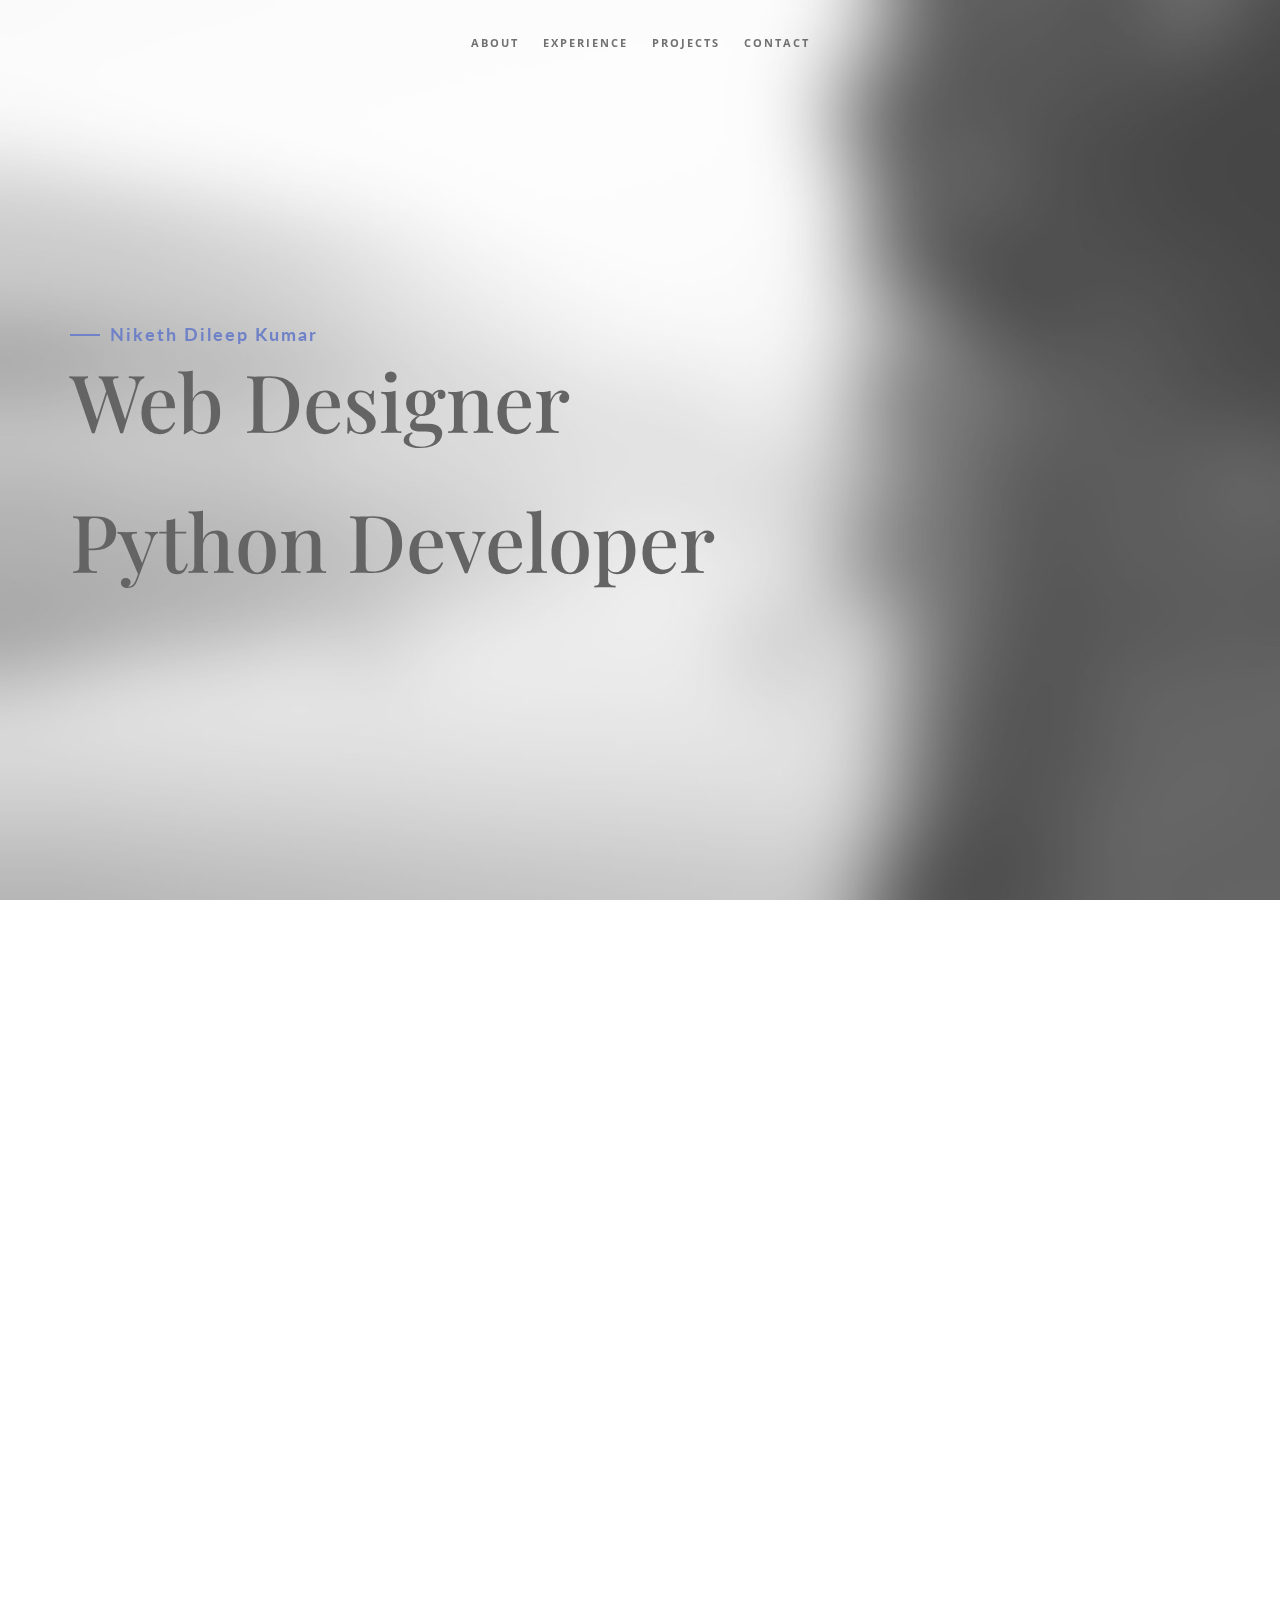
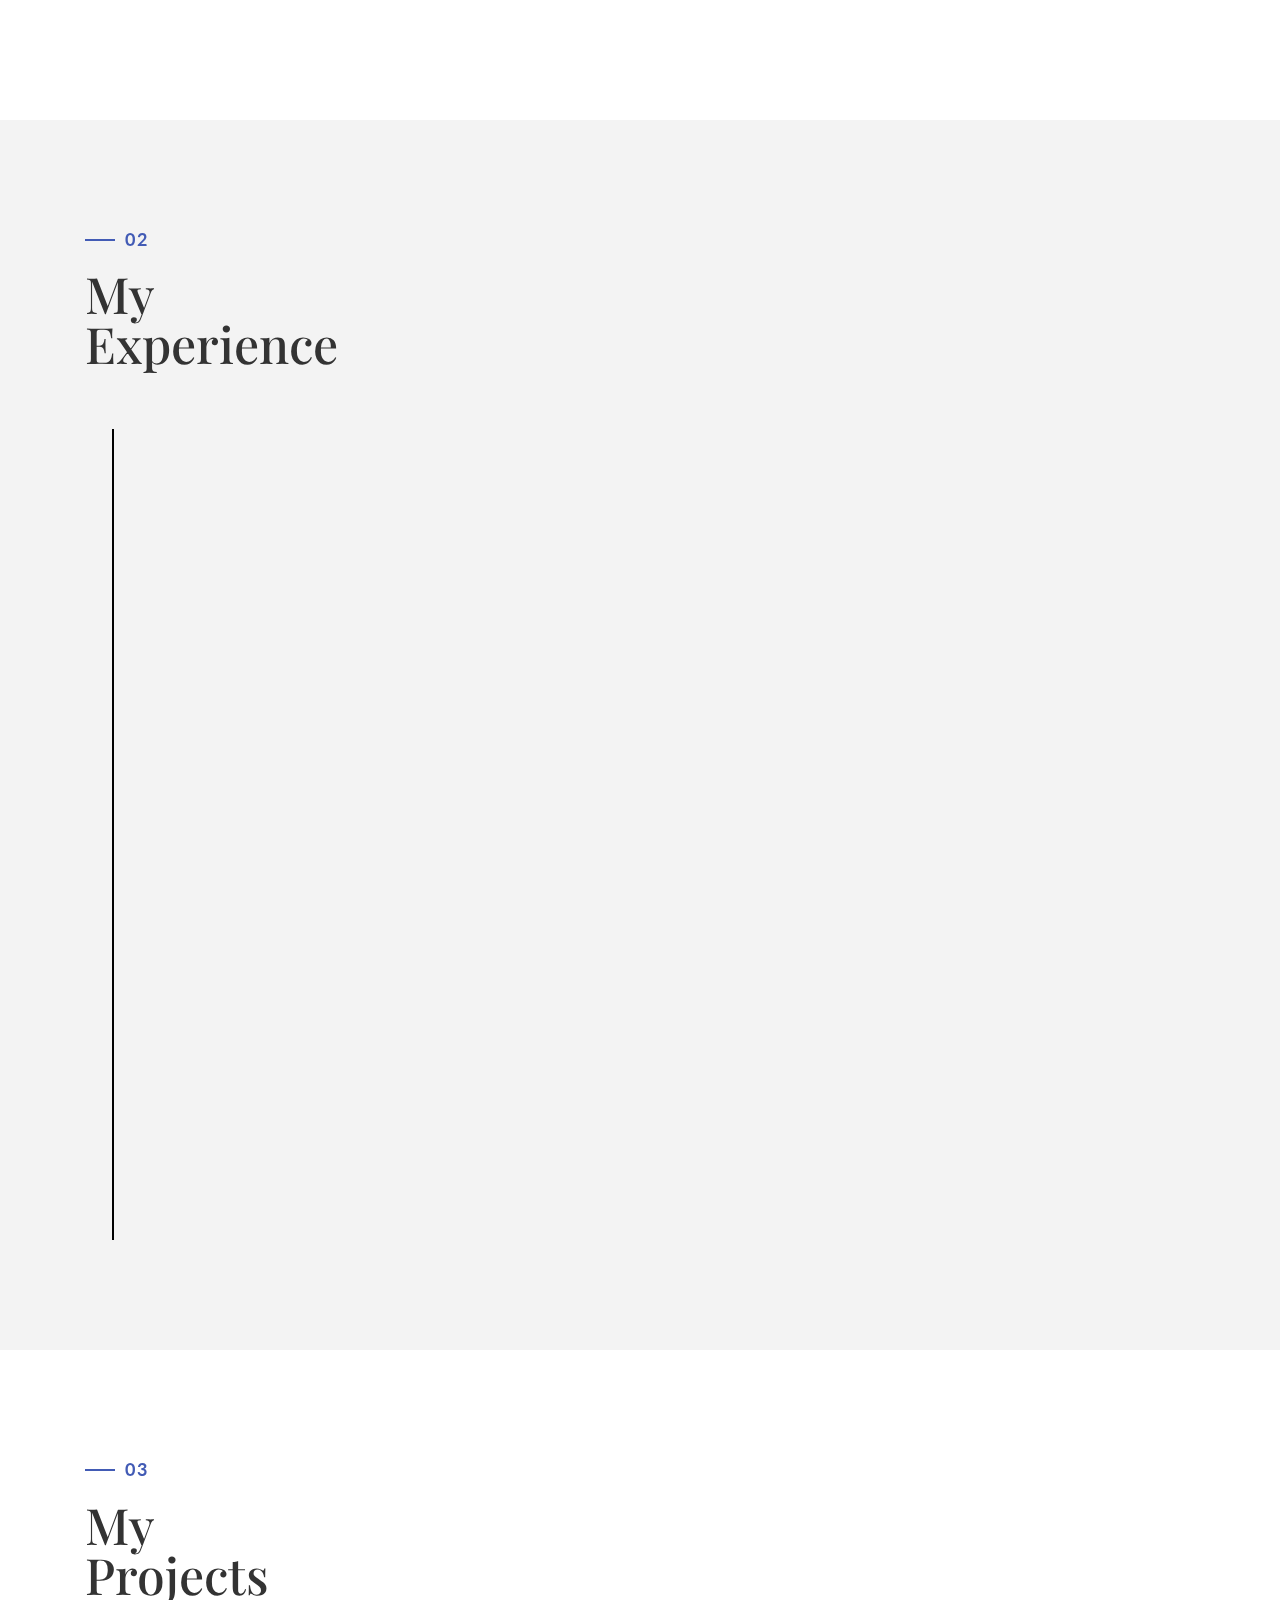
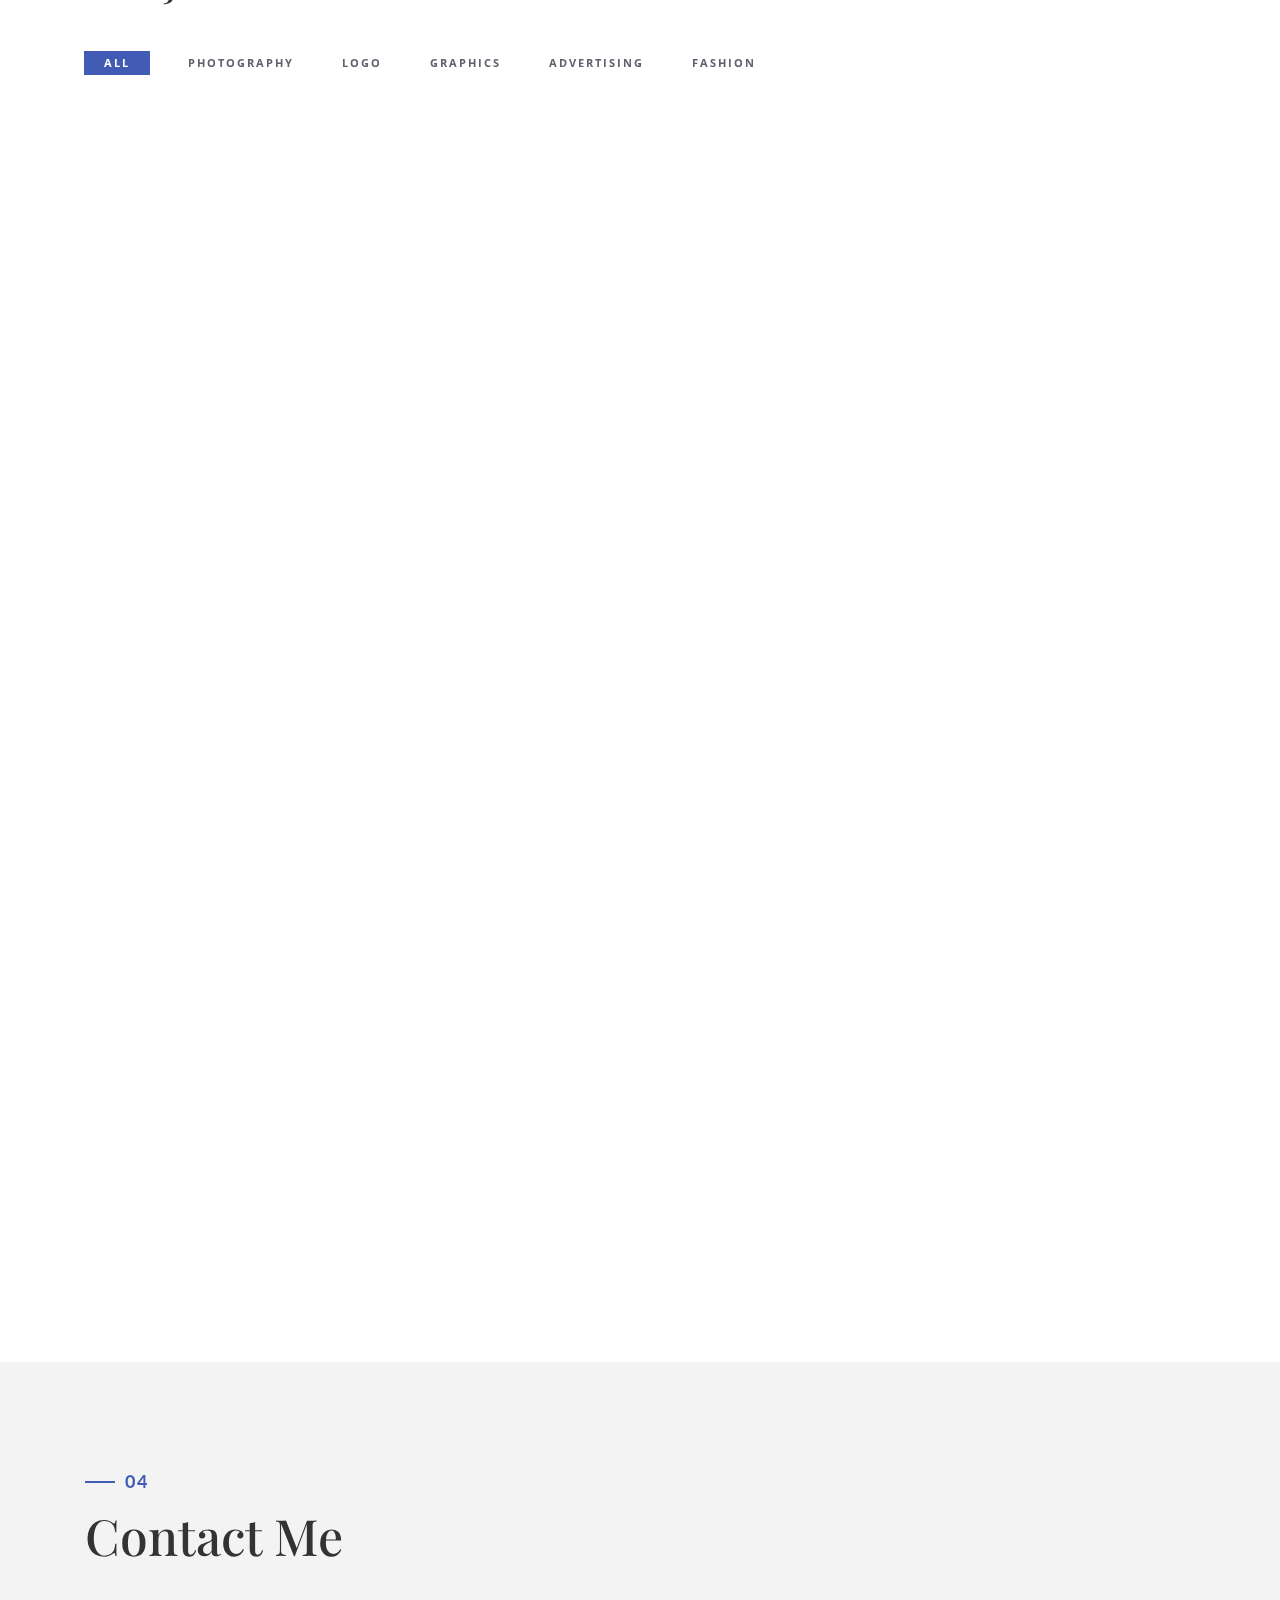
==== index.html @ b1897074 "initial commit of the template" ====
<!DOCTYPE html>
<html lang="en">

<head>
    <meta charset="utf-8">
    <meta http-equiv="X-UA-Compatible" content="IE=edge">
    <meta name="viewport" content="width=device-width, initial-scale=1">
    <title>Resume</title>
    <link rel="icon" href="img/favicon.ico" type="image/x-icon">
    <!-- Bootstrap -->
    <link href="css/bootstrap.min.css" rel="stylesheet">
    <link href="ionicons/css/ionicons.min.css" rel="stylesheet">
    <link href="css/animate.min.css" rel="stylesheet">
    <link href="css/aos.css" rel="stylesheet">
    <!-- main style -->
    <link href="css/style.css" rel="stylesheet">
    <!-- HTML5 shim and Respond.js for IE8 support of HTML5 elements and media queries -->
    <!-- WARNING: Respond.js doesn't work if you view the page via file:// -->
    <!--[if lt IE 9]>
      <script src="https://oss.maxcdn.com/html5shiv/3.7.3/html5shiv.min.js"></script>
      <script src="https://oss.maxcdn.com/respond/1.4.2/respond.min.js"></script>
    <![endif]-->
</head>

<body>

    <!-- Preloader -->
    <div id="preloader">
        <div id="status">

            <div class="preloader" aria-busy="true" aria-label="Loading, please wait." role="progressbar">
            </div>

        </div>
    </div>
    <!-- ./Preloader -->
    
    <!-- header -->
    <header class="navbar-fixed-top">
        <nav>
            <ul>
                <li><a href="#about">About</a></li>
                <li><a href="#experience">experience</a></li>
                <li><a href="#projects">projects</a></li>
                <li><a href="#contact">contact</a></li>
            </ul>
        </nav>
    </header>
    <!-- ./header -->
    
    <!-- home -->
    <div class="section" id="home" data-stellar-background-ratio="0.5">
        <div class="container">
            <div class="disply-table">
                <div class="table-cell" data-aos="fade-up" data-aos-delay="0">
                    <h4>Niketh Dileep Kumar</h4>
                    <h1>Web Designer<br/><br/>Python Developer</h1> </div>
            </div>
        </div>
    </div>
    <!-- ./home -->
    
    <!-- about -->
    <div class="section" id="about">
        <div class="container">
            <div class="col-md-6" data-aos="fade-up">
                <h4>01</h4>
                <h1 class="size-50">Know <br /> About me</h1>
                <div class="h-50"></div>
                <p>Appropriately maintain standards compliant total linkage with cutting-edge action items. Enthusiastically create seamless synergy rather than excellent value. Quickly promote premium strategic theme areas vis-a-vis.</p>
                <p>Appropriately maintain standards compliant total linkage with cutting-edge action items. Enthusiastically create seamless synergy rather than excellent value.</p>
                <div class="h-50"></div> <img src="img/Signature.svg" width="300" alt="" />
                <div class="h-50"></div>
            </div>
            <div class="col-md-6 about-img-div">
                <div class="about-border" data-aos="fade-up" data-aos-delay=".5"></div>
                <img src="img/about-img.jpg" width="400" class="img-responsive" alt="" align="right" data-aos="fade-right" data-aos-delay="0" />
            </div>
        </div>
    </div>
    <!-- ./about -->
    
    <!-- experience  -->
    <div class="section" id="experience">
        <div class="container">
            <div class="col-md-12">
                <h4>02</h4>
                <h1 class="size-50">My <br /> Experience</h1>
                <div class="h-50"></div>
            </div>
            <div class="col-md-12">
                <ul class="timeline">
                    <li class="timeline-event" data-aos="fade-up">
                        <label class="timeline-event-icon"></label>
                        <div class="timeline-event-copy">
                            <p class="timeline-event-thumbnail">April 2016 - Present</p>
                            <h3>Geil,Danke! GmbH</h3>
                            <h4>eines Web-Studios</h4>
                            <p><strong>Projektmanagement mit Scrum</strong>
                                <br>Ständiges Verbessern des agilen Entwicklungsprozesses beispielsweise durch Grunt, Yeoman, GIT, JIRA und BrowserStack.</p>
                        </div>
                    </li>
                    <li class="timeline-event" data-aos="fade-up" data-aos-delay=".2">
                        <label class="timeline-event-icon"></label>
                        <div class="timeline-event-copy">
                            <p class="timeline-event-thumbnail">November 2014 - Mars 2016</p>
                            <h3>Freelancer</h3>
                            <h4>Designer und Autor</h4>
                            <p>Konzeption, Design und Produktion von Digitalen Magazinen mit InDesign, der Adobe Digital Publishing Suite und HTML5. Co-Autorin der Fachbücher "Digitales Publizieren für Tablets" und "Adobe Digital Publishing Suite" erschienen im dpunkt.verlag.</p>
                        </div>
                    </li>
                    <li class="timeline-event" data-aos="fade-up" data-aos-delay=".4">
                        <label class="timeline-event-icon"></label>
                        <div class="timeline-event-copy">
                            <p class="timeline-event-thumbnail">April 2014</p>
                            <h3>konplan gmbh</h3>
                            <h4>IT-Consultant</h4>
                            <p><strong>Systemarchitektur, Consulting</strong>
                                <br>Konzeption und Modellierung von Systemen und APIs für Digital Publishing und Entitlement nach SOA</p>
                        </div>
                    </li>
                </ul>
            </div>
        </div>
    </div>
    <!-- ./experience -->
    
    <!-- projects -->
    <div class="section" id="projects">
        <div class="container">
            <div class="col-md-12">
                <h4>03</h4>
                <h1 class="size-50">My <br /> Projects</h1> 
            </div>
            <!-- main container -->
            <div class="main-container portfolio-inner clearfix">
                <!-- portfolio div -->
                <div class="portfolio-div">
                    <div class="portfolio">
                        <!-- portfolio_filter -->
                        <div class="categories-grid wow fadeInLeft">
                            <nav class="categories">
                                <ul class="portfolio_filter">
                                    <li><a href="" class="active" data-filter="*">All</a></li>
                                    <li><a href="" data-filter=".photography">Photography</a></li>
                                    <li><a href="" data-filter=".logo">Logo</a></li>
                                    <li><a href="" data-filter=".graphics">Graphics</a></li>
                                    <li><a href="" data-filter=".ads">Advertising</a></li>
                                    <li><a href="" data-filter=".fashion">Fashion</a></li>
                                </ul>
                            </nav>
                        </div>
                        <!-- portfolio_filter -->
                        
                        <!-- portfolio_container -->
                        <div class="no-padding portfolio_container clearfix" data-aos="fade-up">
                            <!-- single work -->
                            <div class="col-md-4 col-sm-6  fashion logo">
                                <a id="demo01" href="#animatedModal" class="portfolio_item"> <img src="img/portfolio/01.jpg" alt="image" class="img-responsive" />
                                    <div class="portfolio_item_hover">
                                        <div class="portfolio-border clearfix">
                                            <div class="item_info"> <span>Mockups in seconds</span> <em>Fashion / Logo</em> </div>
                                        </div>
                                    </div>
                                </a>
                            </div>
                            <!-- end single work -->
                            
                            <!-- single work -->
                            <div class="col-md-4 col-sm-6 ads graphics">
                                <a id="demo02" href="#animatedModal" class="portfolio_item"> <img src="img/portfolio/03.jpg" alt="image" class="img-responsive" />
                                    <div class="portfolio_item_hover">
                                        <div class="portfolio-border clearfix">
                                            <div class="item_info"> <span>Floating mockups</span> <em>Ads / Graphics</em> </div>
                                        </div>
                                    </div>
                                </a>
                            </div>
                            <!-- end single work -->
                            
                            <!-- single work -->
                            <div class="col-md-4 col-sm-6 photography">
                                <a id="demo03" href="#animatedModal" class="portfolio_item"> <img src="img/portfolio/02.jpg" alt="image" class="img-responsive" />
                                    <div class="portfolio_item_hover">
                                        <div class="portfolio-border clearfix">
                                            <div class="item_info"> <span>Photorealistic smartwatch</span> <em>Photography</em> </div>
                                        </div>
                                    </div>
                                </a>
                            </div>
                            <!-- end single work -->
                            
                            <!-- single work -->
                            <div class="col-md-4 col-sm-6 fashion ads">
                                <a id="demo04" href="#animatedModal" class="portfolio_item"> <img src="img/portfolio/04.jpg" alt="image" class="img-responsive" />
                                    <div class="portfolio_item_hover">
                                        <div class="portfolio-border clearfix">
                                            <div class="item_info"> <span>Held by hands</span> <em>Fashion / Ads</em> </div>
                                        </div>
                                    </div>
                                </a>
                            </div>
                            <!-- end single work -->
                            
                            <!-- single work -->
                            <div class="col-md-4 col-sm-6 graphics ads">
                                <a id="demo05" href="#animatedModal" class="portfolio_item"> <img src="img/portfolio/05.jpg" alt="image" class="img-responsive" />
                                    <div class="portfolio_item_hover">
                                        <div class="portfolio-border clearfix">
                                            <div class="item_info"> <span>Mobile devices</span> <em>Graphics / Ads</em> </div>
                                        </div>
                                    </div>
                                </a>
                            </div>
                            <!-- end single work -->
                            
                            <!-- single work -->
                            <div class="col-md-4 col-sm-6 photography">
                                <a id="demo06" href="#animatedModal" class="portfolio_item"> <img src="img/portfolio/010.jpg" alt="image" class="img-responsive" />
                                    <div class="portfolio_item_hover">
                                        <div class="portfolio-border clearfix">
                                            <div class="item_info"> <span>Photorealistic smartwatch</span> <em>Photography</em> </div>
                                        </div>
                                    </div>
                                </a>
                            </div>
                            <!-- end single work -->
                            
                            <!-- single work -->
                            <div class="col-md-4 col-sm-6 graphics ads">
                                <a id="demo07" href="#animatedModal" class="portfolio_item"> <img src="img/portfolio/06.jpg" alt="image" class="img-responsive" />
                                    <div class="portfolio_item_hover">
                                        <div class="portfolio-border clearfix">
                                            <div class="item_info"> <span>Mobile devices</span> <em>Graphics / Ads</em> </div>
                                        </div>
                                    </div>
                                </a>
                            </div>
                            <!-- end single work -->
                            
                            <!-- single work -->
                            <div class="col-md-4 col-sm-6 graphics ads">
                                <a id="demo08" href="#animatedModal" class="portfolio_item"> <img src="img/portfolio/07.jpg" alt="image" class="img-responsive" />
                                    <div class="portfolio_item_hover">
                                        <div class="portfolio-border clearfix">
                                            <div class="item_info"> <span>Mobile devices</span> <em>Graphics / Ads</em> </div>
                                        </div>
                                    </div>
                                </a>
                            </div>
                            <!-- end single work -->
                            
                            <!-- single work -->
                            <div class="col-md-4 col-sm-6 graphics ads">
                                <a id="demo09" href="#animatedModal" class="portfolio_item"> <img src="img/portfolio/08.jpg" alt="image" class="img-responsive" />
                                    <div class="portfolio_item_hover">
                                        <div class="portfolio-border clearfix">
                                            <div class="item_info"> <span>Mobile devices</span> <em>Graphics / Ads</em> </div>
                                        </div>
                                    </div>
                                </a>
                            </div>
                            <!-- end single work -->
                        </div>
                        <!-- end portfolio_container -->
                    </div>
                    <!-- portfolio -->
                </div>
                <!-- end portfolio div -->
            </div>
            <!-- end main container -->
        </div>
    </div>
    <!-- ./projects -->
    
    <!-- contact -->
    <div class="section" id="contact">
        <div class="container">
            <div class="col-md-12">
                <h4>04</h4>
                <h1 class="size-50">Contact  Me</h1>
                <div class="h-50"></div>
            </div>
            <div class="col-md-4" data-aos="fade-up">

                <h3>Phone Number</h3>
                <p>+20 5555 569 42</p>
                <h3> Mobile Numberr</h3>
                <p>+20 5555 569 42</p>
                <h3>Email</h3>
                <p>mail@info.me </p>

                <h3>Social Network</h3>

                <ul class="social">
                    <li><a href="#"><i class="ion-social-facebook"></i></a></li>
                    <li><a href="#"><i class="ion-social-twitter"></i></a></li>
                    <li><a href="#"><i class="ion-social-instagram"></i></a></li>
                    <li><a href="#"><i class="ion-social-dribbble"></i></a></li>
                </ul>
                <div class="clearfix"></div>
                <div class="h-50"></div>
            </div>
            <div class="col-md-8" data-aos="fade-up">
                <form class="contact-bg" id="contact-form" name="contact" method="post" novalidate="novalidate">
                    <input type="text" name="name" class="form-control" placeholder="Your Name" />
                    <input type="email" name="email" class="form-control" placeholder="Your E-mail" />
                    <input type="text" name="phone" class="form-control" placeholder="Phone Number" />
                    <textarea name="message" class="form-control" placeholder="Your Message" style="height:120px"></textarea>
                    <button id="submit" type="submit" name="submit" class="btn btn-glance">Send</button>
                    <div id="success">
                        <p class="green textcenter"> Your message was sent successfully! I will be in touch as soon as I can. </p>
                    </div>
                    <div id="error">
                        <p> Something went wrong, try refreshing and submitting the form again. </p>
                    </div>
                </form>
            </div>
        </div>
    </div>
    <!-- ./contact -->

    <!--DEMO01-->
    <div id="animatedModal" class="popup-modal">
        <!--THIS IS IMPORTANT! to close the modal, the class name has to match the name given on the ID -->
        <div id="btn-close-modal" class="close-animatedModal close-popup-modal"> <i class="ion-close-round"></i> </div>
        <div class="clearfix"></div>
        <div class="modal-content">
            <div class="container">
                <div class="portfolio-padding">
                    <div class="col-md-8 col-md-offset-2">
                        <h2>Geschäfts Eines<br /> Web-Studios</h2>
                        <div class="h-50"></div>
                        <p>Appropriately maintain standards compliant total linkage with cutting-edge action items. Enthusiastically create seamless synergy rather than excellent value. Quickly promote premium strategic theme areas vis-a-vis.</p>
                        <p>Appropriately maintain standards compliant total linkage with cutting-edge action items. Enthusiastically create seamless synergy rather than excellent value.</p>
                        <br />
                        <br /> <img src="img/portfolio/02.jpg" alt="" class="img-responsive" />
                        <br />
                        <br />
                        <p>Appropriately maintain standards compliant total linkage with cutting-edge action items. Enthusiastically create seamless synergy rather than excellent value. Quickly promote premium strategic theme areas vis-a-vis.</p>
                        <p>Appropriately maintain standards compliant total linkage with cutting-edge action items. Enthusiastically create seamless synergy rather than excellent value.</p>
                        <br />
                        <br /> </div>
                </div>
            </div>
        </div>
    </div>
    <!-- jQuery -->
    <script src="js/jquery.js"></script>
    <!--  plugins  -->
    <script src="js/bootstrap.min.js"></script>
    <script src="js/plugins.js"></script>
    <script src="js/aos.js"></script>
    <script src="js/jquery.form.js"></script>
    <script src="js/jquery.validate.min.js"></script>

    <!--  main script  -->
    <script src="js/custom.js"></script>
</body>

</html>
---- css/style.css ----
/*
* Resume template
* Created by : Ahmed Essa
* website : www.ahmedessa.net
*/


/* Table of Content
==================================================
	- Google fonts & font family -
	- typography -
	- General -
    - Preloader -
	- Header -
    - home section -
    - About section -
    - experience section -
    - projects section -
    - Contact section -
    - Responsive media queries -
*/


/* Google fonts & font family
==================================================*/

@import 'https://fonts.googleapis.com/css?family=Lato:100,100i,300,300i,400,400i,700,700i,900,900i|Open+Sans:300,300i,400,400i,600,600i,700,700i,800,800i|Playfair+Display:400,400i,700,700i,900,900i';

/*
font-family: 'Playfair Display', serif;
font-family: 'Lato', sans-serif;
font-family: 'Open Sans', sans-serif;
*/


/* typography
==================================================*/

h1 {
    font-family: 'Playfair Display', serif;
    font-size: 80px;
    line-height: 70px;
}

h4 {
    font-family: 'Lato', sans-serif;
    text-transform: capitalize;
    letter-spacing: 2px;
    position: relative;
    color: #425BB5;
    margin-left: 40px;
    font-weight: 700;
}

h4:before {
    position: absolute;
    width: 30px;
    left: -40px;
    content: "";
    display: block;
    height: 2px;
    background: #425BB5;
    top: 9px;
}


/* General
==================================================*/

body {
    font-family: 'Open Sans', sans-serif;
    font-size: 14px;
    line-height: 24px;
}

.size-50 {
    font-size: 50px;
    line-height: 50px
}

.h-50 {
    height: 50px;
}


/* preloader
==================================================*/

#preloader {
    position: fixed;
    top: 0;
    left: 0;
    right: 0;
    bottom: 0;
    background-color: #fff;
    z-index: 10000
}

#status,
.preloader {
    top: 50%;
    left: 50%;
    position: absolute
}

#status {
    width: 100px;
    height: 100px;
    background-repeat: no-repeat;
    background-position: center;
    margin: -50px 0 0 -50px
}

.preloader {
    height: 40px;
    width: 40px;
    margin-top: -20px;
    margin-left: -20px
}

.preloader:before {
    content: "";
    display: block;
    position: absolute;
    left: -1px;
    top: -1px;
    height: 100%;
    width: 100%;
    -webkit-animation: rotation 1s linear infinite;
    animation: rotation 1s linear infinite;
    border: 2px solid #425BB5;
    border-top: 2px solid transparent;
    border-radius: 100%
}

.preloader>.icon {
    position: absolute;
    top: 50%;
    left: 50%;
    height: 25px;
    width: 10.6px;
    margin-top: -12.5px;
    margin-left: -5.3px;
    -webkit-animation: wink 1s ease-in-out infinite alternate;
    animation: wink 1s ease-in-out infinite alternate
}

@media only screen and (min-width:768px) {
    .preloader {
        height: 60px;
        width: 60px;
        margin-top: -30px;
        margin-left: -30px
    }
    .preloader:before {
        left: -2px;
        top: -2px;
        border-width: 2px
    }
    .preloader>.icon {
        height: 37.5px;
        width: 15.9px;
        margin-top: -18.75px;
        margin-left: -7.95px
    }
}

@media only screen and (min-width:1200px) {
    .preloader {
        height: 60px;
        width: 60px;
        margin-top: -30px;
        margin-left: -30px
    }
    .preloader>.icon {
        height: 50px;
        width: 21.2px;
        margin-top: -25px;
        margin-left: -10.6px
    }
}

@-webkit-keyframes rotation {
    from {
        -webkit-transform: rotate(0);
        transform: rotate(0)
    }
    to {
        -webkit-transform: rotate(359deg);
        transform: rotate(359deg)
    }
}

@keyframes rotation {
    from {
        -webkit-transform: rotate(0);
        transform: rotate(0)
    }
    to {
        -webkit-transform: rotate(359deg);
        transform: rotate(359deg)
    }
}

@-webkit-keyframes wink {
    from {
        opacity: 0
    }
    to {
        opacity: 1
    }
}

@keyframes wink {
    from {
        opacity: 0
    }
    to {
        opacity: 1
    }
}


/* Header
==================================================*/

header {
    text-align: center;
    -webkit-transition: all .5s;
    transition: all .5s;
    height: 65px;
}

nav ul {
    display: inline-block;
    padding-left: 0;
    list-style: none;
    padding: 20px;
    margin-bottom: 0;
    -webkit-transition: all .5s;
    transition: all .5s;
}

nav li {
    display: inline-block;
    margin: 10px;
}

nav li a {
    text-transform: uppercase;
    letter-spacing: 2px;
    color: #444;
    font-size: 11px;
    font-weight: bold;
}

.bg-nav {
    background: #fff;
    border-bottom: 1px solid #f3f3f3
}

.bg-nav ul {
    padding: 10px;
}

a:focus {
    color: #444;
    text-decoration: none;
}

a:hover {
    color: #425BB5;
    text-decoration: none;
}

a.active {
    color: #425BB5;
}


/* home section
==================================================*/

#home {
    background: url(../img/home-bg-2.jpg);
    background-size: cover;
    height: 100vh;
}

.table-cell {
    display: table-cell;
    vertical-align: middle;
}

.disply-table {
    display: table;
    height: 100vh;
}


/* about section
==================================================*/

#about {
    padding: 100px 0;
}

.about-img-div img {
    margin: 0 auto;
}

.about-border {
    position: absolute;
    border: 10px solid #425BB5;
    width: 400px;
    height: 400px;
    top: 40px;
    left: 50px;
    z-index: 1
}


/* experience section
==================================================*/

#experience {
    padding: 100px 0;
    background: #f3f3f3
}

.experience-row {
    padding: 20px 0;
    border-bottom: 1px solid #ddd;
}

.experience-row h3 {
    font-family: 'Lato', sans-serif;
    text-transform: capitalize;
    letter-spacing: 2px;
    color: #425BB5;
    font-size: 16px;
    font-weight: bold
}

.experience-row p {
    color: #888;
    margin-top: 20px;
    font-size: 15px;
}

.experience-row .date {
    color: #000;
    font-size: 17px;
}

.timeline {
    padding-left: 0;
    list-style: none;
    position: relative;
}

.timeline:before {
    background-color: black;
    content: '';
    margin-left: -1px;
    position: absolute;
    top: 0;
    left: 2em;
    width: 2px;
    height: 100%;
}

.timeline-event {
    position: relative;
}

.timeline-event:hover .timeline-event-icon {
    -webkit-transform: rotate(-45deg);
    transform: rotate(-45deg);
    background-color: #425BB5;
}

.timeline-event:hover .timeline-event-thumbnail {
    box-shadow: inset 40em 0 0 0 #425BB5;
}

.timeline-event-copy {
    padding: 2em;
    position: relative;
    top: -1.875em;
    left: 4em;
    width: 100%;
}

.timeline-event-copy h3 {
    font-size: 1.75em;
}

.timeline-event-copy h4 {
    font-size: 1.2em;
    margin-bottom: 1.2em;
}

.timeline-event-copy strong {
    font-weight: 700;
}

.timeline-event-copy p:not(.timeline-event-thumbnail) {
    padding-bottom: 1.2em;
}

.timeline-event-icon {
    -webkit-transition: -webkit-transform 0.2s ease-in;
    transition: -webkit-transform 0.2s ease-in;
    transition: transform 0.2s ease-in;
    transition: transform 0.2s ease-in, -webkit-transform 0.2s ease-in;
    -webkit-transform: rotate(45deg);
    transform: rotate(45deg);
    background-color: #425BB5;
    outline: 10px solid #f3f3f3;
    display: block;
    margin: 0.5em 0.5em 0.5em -0.5em;
    position: absolute;
    top: 0;
    left: 2em;
    width: 1em;
    height: 1em;
}

.timeline-event-thumbnail {
    -moz-transition: box-shadow 0.5s ease-in 0.1s;
    -o-transition: box-shadow 0.5s ease-in 0.1s;
    -webkit-transition: box-shadow 0.5s ease-in;
    -webkit-transition-delay: 0.1s;
    -webkit-transition: box-shadow 0.5s ease-in 0.1s;
    transition: box-shadow 0.5s ease-in 0.1s;
    color: white;
    font-size: 12px;
    font-weight: bold;
    background-color: black;
    box-shadow: inset 0 0 0 0em #425BB5;
    display: inline-block;
    margin-bottom: 1.2em;
    padding: 0.25em 1em 0.2em 1em;
}


/* projects section
==================================================*/

#projects {
    padding: 100px 0;
}

.portfolio .categories-grid span {
    font-size: 30px;
    margin-bottom: 30px;
    display: inline-block;
}

.portfolio .categories-grid .categories ul li {
    list-style: none;
    margin: 20px 0;
}

.portfolio .categories-grid .categories ul li a {
    display: inline-block;
    color: #60606e;
    padding: 0 10px;
    margin: 0 14px;
    -webkit-transition: all .2s ease-in-out .2s;
    transition: all .2s ease-in-out .2s;
}

.portfolio .categories-grid .categories ul li a:hover,
.portfolio .categories-grid .categories ul li a:focus {
    text-decoration: none;
}

.portfolio .categories-grid .categories ul li a.active {
    background-color: #425BB5;
    padding: 0px 20px;
    color: white;
    text-decoration: none;
}

.portfolio_filter {
    padding-left: 0;
}

.portfolio_item {
    position: relative;
    overflow: hidden;
    display: block;
    margin-bottom: 30px;
}

.portfolio_item .portfolio_item_hover {
    position: absolute;
    top: 0px;
    left: 0px;
    height: 100%;
    width: 100%;
    background-color: #425BB5;
    -webkit-transform: translateY(100%);
    transform: translateY(100%);
    opacity: 0;
    -webkit-transition: all .2s ease-in-out;
    transition: all .2s ease-in-out;
    color: #333;
}

.portfolio_item .portfolio_item_hover .item_info {
    text-align: center;
    position: absolute;
    top: 50%;
    left: 50%;
    -webkit-transform: translate(-50%, -50%);
    transform: translate(-50%, -50%);
    padding: 10px;
    width: 100%;
    font-weight: bold;
}

.portfolio_item .portfolio_item_hover .item_info span {
    display: block;
    color: #fff;
    font-size: 18px;
    -webkit-transform: translateY(-100px);
    transform: translateY(-100px);
    -webkit-transition: all .3s ease-in-out .3s;
    transition: all .3s ease-in-out .3s;
    opacity: 0;
}

.portfolio_item .portfolio_item_hover .item_info em {
    font-style: normal;
    display: inline-block;
    background-color: #425BB5;
    padding: 5px 20px;
    color: #fff;
    margin-top: 10px;
    -webkit-transform: translateY(100px);
    transform: translateY(100px);
    -webkit-transition: all .3s ease-in-out .3s;
    transition: all .3s ease-in-out .3s;
    opacity: 0;
    font-size: 10px;
    letter-spacing: 2px;
}

.portfolio_item:hover .portfolio_item_hover {
    opacity: 1;
    -webkit-transform: translateX(0);
    transform: translateX(0);
}

.portfolio_item:hover .item_info em,
.portfolio_item:hover .item_info span {
    opacity: 1;
    -webkit-transform: translateX(0);
    transform: translateX(0);
}

.portfolio .categories-grid .categories ul li {
    float: left;
}

.portfolio .categories-grid .categories ul li a {
    padding: 0 10px;
    -webkit-transition: all .2s ease-in-out .2s;
    transition: all .2s ease-in-out .2s;
}

.portfolio_filter {
    padding-left: 0;
    display: inline-block;
    margin: 0 auto;
    text-align: center;
}

.portfolio_item img {
    -webkit-filter: grayscale(100%);
    filter: grayscale(100%);
}

.portfolio-padding {
    padding: 50px 0;
}

.portfolio-inner {
    padding-bottom: 0 !important;
    padding-top: 55px;
}

.modal-content {
    box-shadow: 0 5px 15px rgba(0, 0, 0, 0);
    border: none;
}

.popup-modal {
    background: #fff;
}

.close-popup-modal {
    float: right;
    margin: 20px;
    font-size: 22px;
    opacity: 0;
    cursor: pointer;
    -webkit-transition: all .3s;
    transition: all .3s;
    -webkit-transition-delay: .6s;
    transition-delay: .6s;
    position: fixed;
    z-index: 100000;
    right: 14px;
}

.animatedModal-on .close-popup-modal {
    opacity: 1;
}

.modal-content h2 {
    font-family: 'Playfair Display', serif;
    font-size: 40px;
    line-height: 50px;
}


/* contact
==================================================*/

#contact {
    padding: 100px 0;
    background: #f3f3f3
}

#contact-form input,
#contact-form textarea {
    height: 50px;
    margin-bottom: 10px;
    border-radius: 0;
}

#contact-form label {
    display: block;
    margin-bottom: .2em;
    font-size: 13px;
    line-height: 13px;
    font-size: 1.3rem;
    line-height: 1.3rem;
    color: #000;
}

#contact-form label.error {
    margin-top: 10px;
    margin-bottom: 1em;
    font-size: 12px;
    line-height: 12px;
    font-size: 1.2rem;
    line-height: 1.2rem;
    color: #D33E43;
    margin-left: 10px
}

#contact-form input[type="text"].error,
#contact-form input[type="password"].error,
#contact-form input[type="date"].error,
#contact-form input[type="datetime"].error,
#contact-form input[type="datetime-local"].error,
#contact-form input[type="month"].error,
#contact-form input[type="week"].error,
#contact-form input[type="email"].error,
#contact-form input[type="number"].error,
#contact-form input[type="search"].error,
#contact-form input[type="tel"].error,
#contact-form input[type="time"].error,
#contact-form input[type="url"].error,
#contact-form textarea.error {
    border-color: #D33E43
}

textarea {
    resize: none;
}

fieldset {
    border: 0px;
    margin: 0;
    padding: 0
}

.required {
    color: #e9266d
}

#success,
#error {
    display: none
}

#success p,
#error p {
    display: block;
}

#success p {
    color: #425BB5;
    font-size: 15px;
    text-align: center;
    padding: 10px;
    border: 2px solid #425BB5;
    margin-top: 10px;
}

#error p {
    color: #D33E43;
    font-size: 15px;
    text-align: center;
    padding: 10px;
    border: 2px solid #D33E43;
    margin-top: 10px;
}

#submit {
    background-color: #425BB5;
    color: #fff;
    padding: 10px 40px;
    border-radius: 0;
    text-transform: uppercase;
    letter-spacing: 2px;
    font-weight: bold;
    width: 100%;
}

.social {
    padding-left: 0;
    list-style: none;
    margin-top: 20px;
}

.social li {
    float: left;
}

.social li a {
    color: #333;
    font-size: 35px;
    margin-right: 15px;
    transition: all .3s;
    -webkit-transition: all .3s;
}

.social li a:hover {
    color: #425BB5;
}


/* Responsive media queries
==================================================*/

@media (max-width: 991px) {
    .portfolio .categories-grid .categories ul li a {
        padding: 0 2px;
    }
}

@media (max-width: 768px) {
    .timeline-event-copy {
        width: 90%;
        left: 2em;
    }
}

@media (max-width: 500px) {
    h1 {
        font-family: 'Playfair Display', serif;
        font-size: 50px;
        line-height: 50px;
    }
    #home,
    .disply-table {
        height: 600px;
    }
    .about-border {
        width: 265px;
    }
    .portfolio .categories-grid .categories ul li {
        list-style: none;
        margin: 10px 0;
    }
}

@media (max-width: 420px) {
    nav li {
        margin: 6px;
    }
    nav li a {
        font-size: 10px;
    }
}
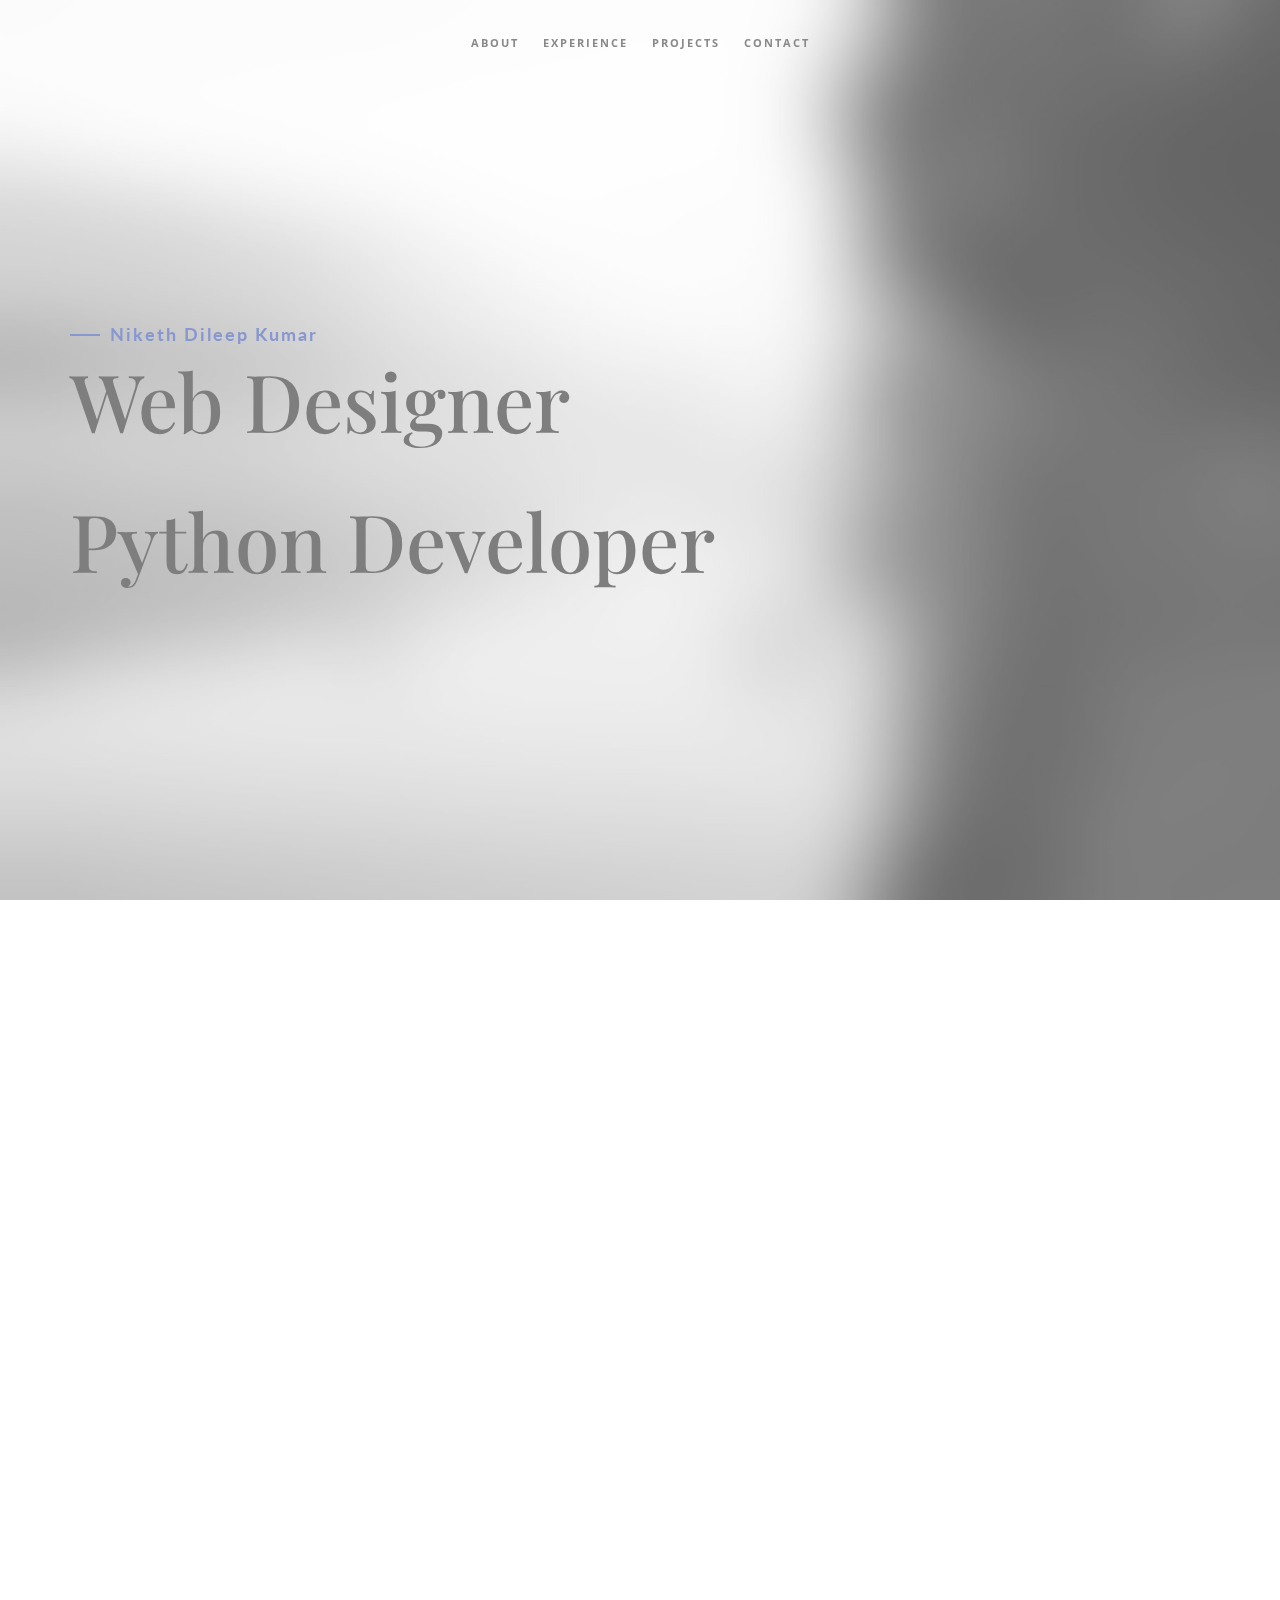
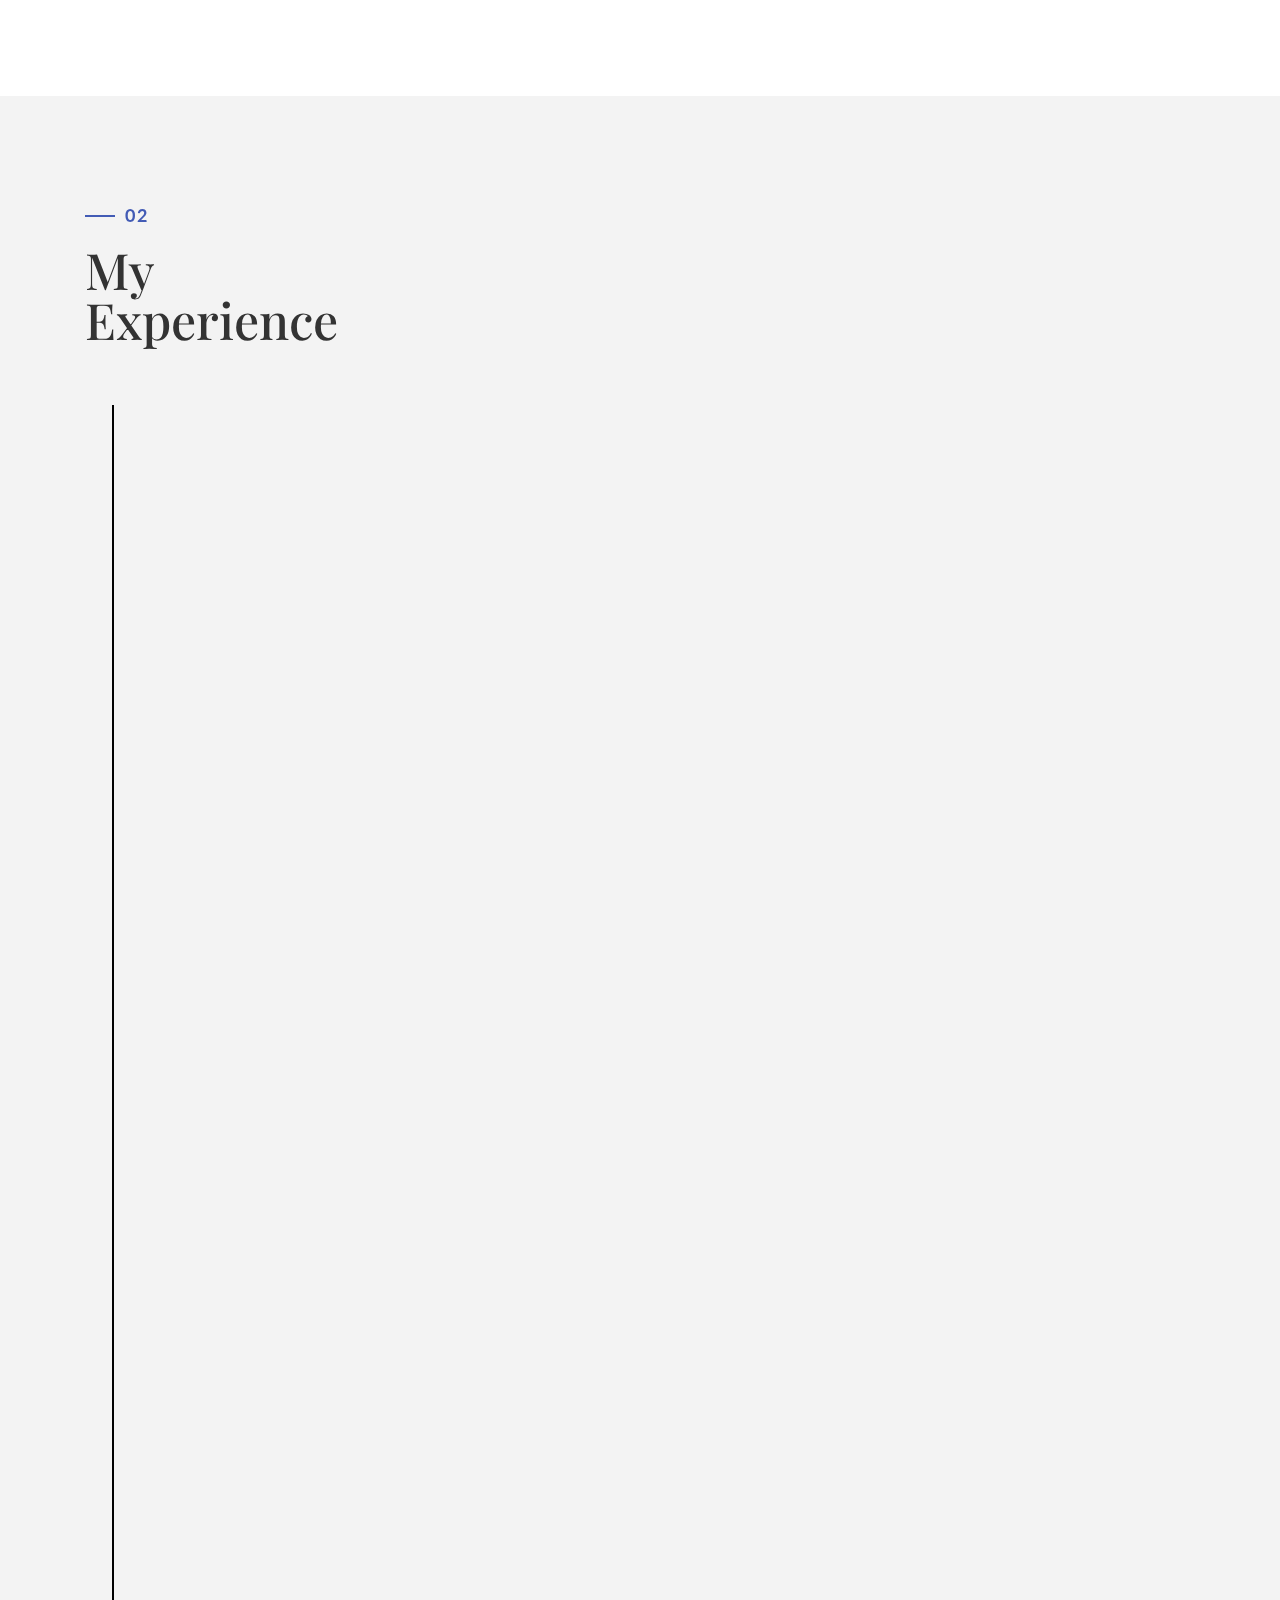
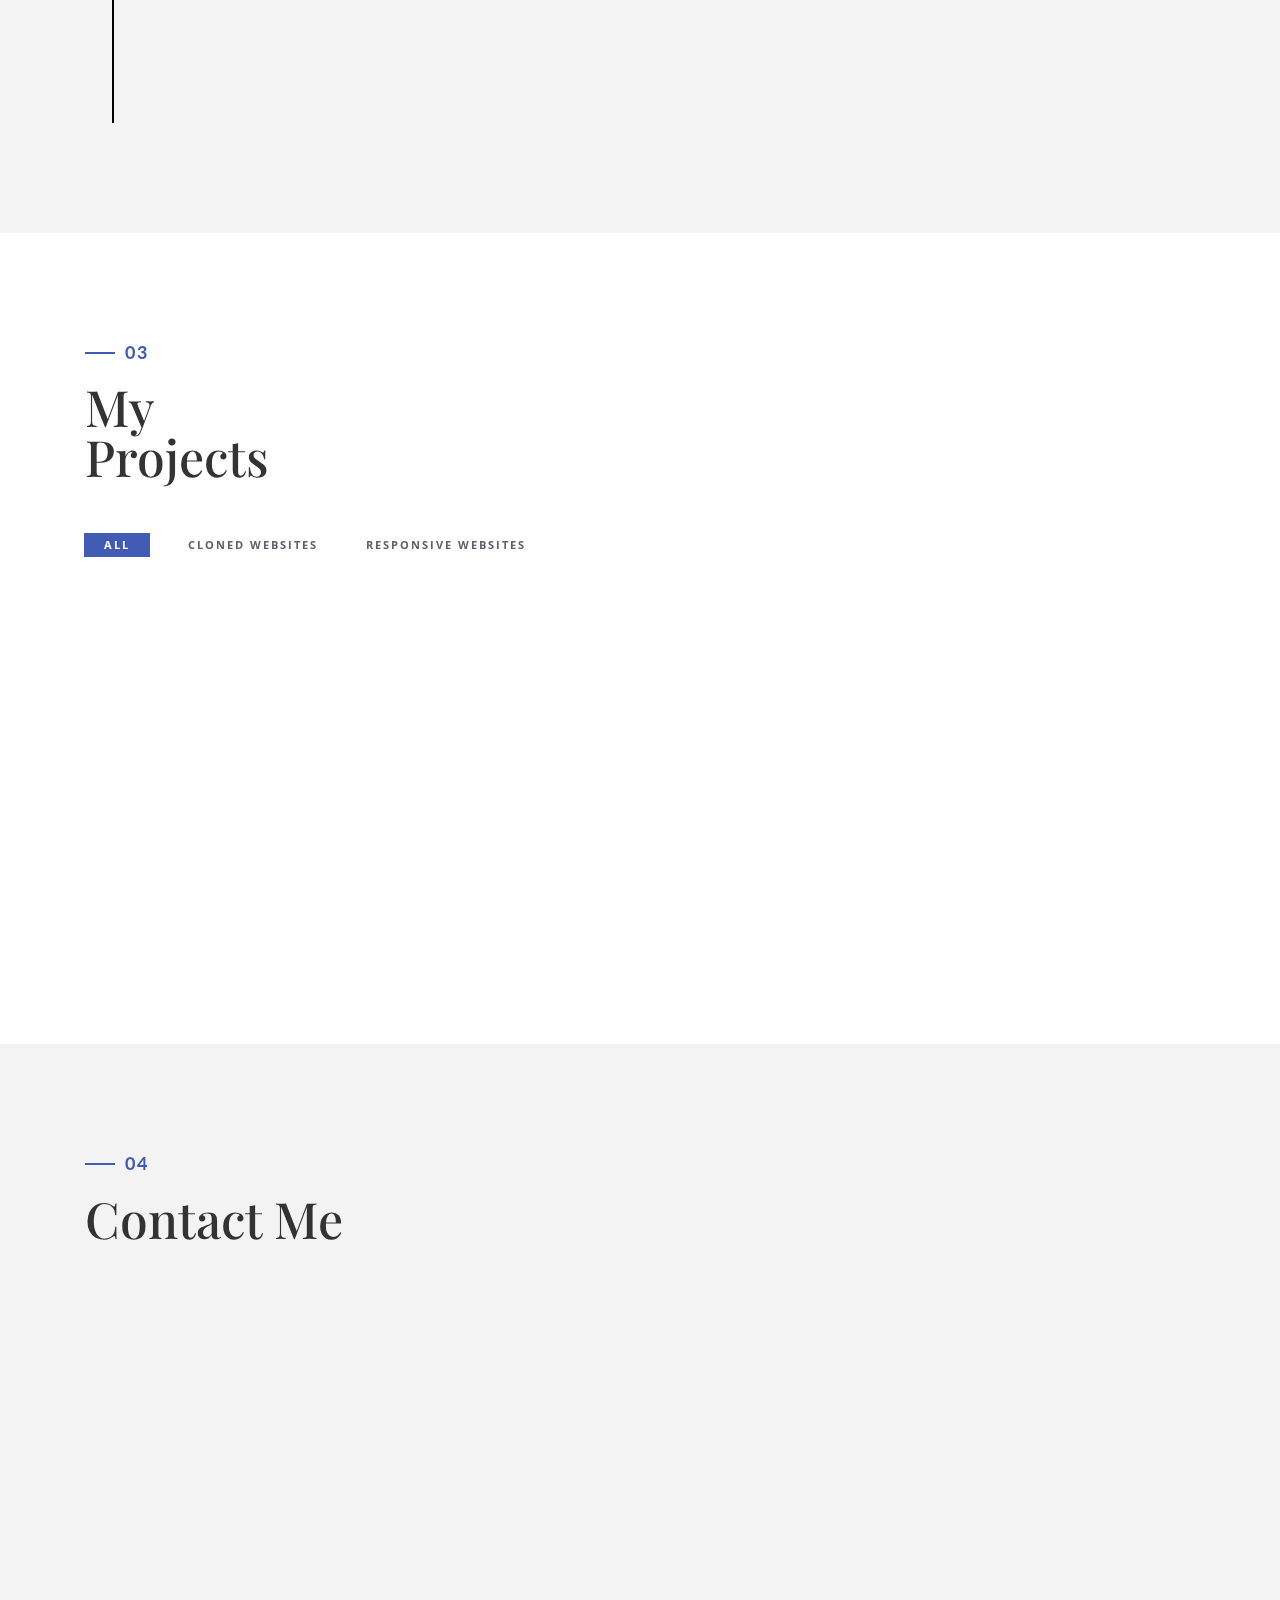
==== commit 339b6a4e: "filenames and css for image updated" ====
--- a/index.html
+++ b/index.html
@@ -12,6 +12,7 @@
     <link href="ionicons/css/ionicons.min.css" rel="stylesheet">
     <link href="css/animate.min.css" rel="stylesheet">
     <link href="css/aos.css" rel="stylesheet">
+    <link rel="stylesheet" href="./css/iframe.css">
     <!-- main style -->
     <link href="css/style.css" rel="stylesheet">
     <!-- HTML5 shim and Respond.js for IE8 support of HTML5 elements and media queries -->
@@ -67,13 +68,13 @@
                 <h4>01</h4>
                 <h1 class="size-50">Know <br /> About me</h1>
                 <div class="h-50"></div>
-                <p>Appropriately maintain standards compliant total linkage with cutting-edge action items. Enthusiastically create seamless synergy rather than excellent value. Quickly promote premium strategic theme areas vis-a-vis.</p>
-                <p>Appropriately maintain standards compliant total linkage with cutting-edge action items. Enthusiastically create seamless synergy rather than excellent value.</p>
+                <p>I'm an accomplished Web Designer and Python Developer with a strong background in cutting-edge technology adoption for business success.</p>
+                <p>I'm passionate about leveraging technology to address real-world challenges. Eager to bring my diverse skill set to a forward-thinking organization where innovation is at the forefront.</p>
                 <div class="h-50"></div> <img src="img/Signature.svg" width="300" alt="" />
                 <div class="h-50"></div>
             </div>
             <div class="col-md-6 about-img-div">
-                <div class="about-border" data-aos="fade-up" data-aos-delay=".5"></div>
+                <!-- <div class="about-border" data-aos="fade-up" data-aos-delay=".5"></div> -->
                 <img src="img/about-img.jpg" width="400" class="img-responsive" alt="" align="right" data-aos="fade-right" data-aos-delay="0" />
             </div>
         </div>
@@ -93,30 +94,45 @@
                     <li class="timeline-event" data-aos="fade-up">
                         <label class="timeline-event-icon"></label>
                         <div class="timeline-event-copy">
-                            <p class="timeline-event-thumbnail">April 2016 - Present</p>
-                            <h3>Geil,Danke! GmbH</h3>
-                            <h4>eines Web-Studios</h4>
-                            <p><strong>Projektmanagement mit Scrum</strong>
-                                <br>Ständiges Verbessern des agilen Entwicklungsprozesses beispielsweise durch Grunt, Yeoman, GIT, JIRA und BrowserStack.</p>
+                            <p class="timeline-event-thumbnail">September 2024 - Present</p>
+                            <h3>Brototype</h3>
+                            <h4>student</h4>
+                            <p><strong>Python Django</strong>
+                                <br>To learn in depth about python and to buit web application using Django framework</p>
                         </div>
                     </li>
                     <li class="timeline-event" data-aos="fade-up" data-aos-delay=".2">
                         <label class="timeline-event-icon"></label>
                         <div class="timeline-event-copy">
-                            <p class="timeline-event-thumbnail">November 2014 - Mars 2016</p>
-                            <h3>Freelancer</h3>
-                            <h4>Designer und Autor</h4>
-                            <p>Konzeption, Design und Produktion von Digitalen Magazinen mit InDesign, der Adobe Digital Publishing Suite und HTML5. Co-Autorin der Fachbücher "Digitales Publizieren für Tablets" und "Adobe Digital Publishing Suite" erschienen im dpunkt.verlag.</p>
+                            <p class="timeline-event-thumbnail">October 2017 - September 2024</p>
+                            <h3>Ebla Computer Consultancy</h3>
+                            <h4>System Engineer</h4>
+                            <p><ul>
+                                <li>Engage with clients to understand their needs, challenges, and objectives. Conduct in-depth assessments of client requirements.</li>
+                                <br/><li>Lead client meetings, capturing pivotal business requirements and offering tailored application training.</li>
+                                <br/><li>Authored UAT Test cases, detailed technical documentation, including user guides and installation manuals.</li>
+                                <br/><li>Strong communication skills, including the ability to explain complex concepts to non-experts.</li>
+                                <br/><li>Managed vendor relationships and tailored product configurations to align with client needs.</li>
+                                <br/><li>Fostered collaboration with cross-functional teams, ensuring alignment with overarching business objectives.</li>
+                                <br/><li>Successfully managed critical applications for industry giants: Kuwait Oil Company and Kuwait National Petroleum Company.</li>
+                                </ul>
+                            </p>
                         </div>
                     </li>
                     <li class="timeline-event" data-aos="fade-up" data-aos-delay=".4">
                         <label class="timeline-event-icon"></label>
                         <div class="timeline-event-copy">
                             <p class="timeline-event-thumbnail">April 2014</p>
-                            <h3>konplan gmbh</h3>
-                            <h4>IT-Consultant</h4>
-                            <p><strong>Systemarchitektur, Consulting</strong>
-                                <br>Konzeption und Modellierung von Systemen und APIs für Digital Publishing und Entitlement nach SOA</p>
+                            <h3>HASHECM Technology Private Limited</h3>
+                            <h4>Jr. Software Engineer</h4>
+                                <p><ul>
+                                    <li>Championed server virtualization using cutting-edge technologies like VMware and Hyper-V.</li>
+                                    <br/><li>Installed and configured Active Directory, streamlining user and group management.</li>
+                                    <br/><li>Installed and configured IBM FileNet, optimizing content management processes.</li>
+                                    <br/><li>Authored detailed documentation and reports, bolstering knowledge management practices.</li>
+                                    <br/><li>Set up and fine-tuned Oracle and SQL databases, ensuring reliable data storage.</li>
+                                    <br/><li>Troubleshoot and resolved issues promptly, minimizing system downtime and enhancing user experience.</li>
+                                </ul>
                         </div>
                     </li>
                 </ul>
@@ -142,116 +158,65 @@
                             <nav class="categories">
                                 <ul class="portfolio_filter">
                                     <li><a href="" class="active" data-filter="*">All</a></li>
-                                    <li><a href="" data-filter=".photography">Photography</a></li>
-                                    <li><a href="" data-filter=".logo">Logo</a></li>
-                                    <li><a href="" data-filter=".graphics">Graphics</a></li>
-                                    <li><a href="" data-filter=".ads">Advertising</a></li>
-                                    <li><a href="" data-filter=".fashion">Fashion</a></li>
+                                    <li><a href="" data-filter=".photography">Cloned Websites</a></li>
+                                    <li><a href="" data-filter=".logo">Responsive Websites</a></li>
+                                    <!-- <li><a href="" data-filter=".graphics">Graphics</a></li> -->
+                                    <!-- <li><a href="" data-filter=".ads">Data Science</a></li> -->
+                                    <!-- <li><a href="" data-filter=".fashion">Fashion</a></li> -->
                                 </ul>
                             </nav>
                         </div>
                         <!-- portfolio_filter -->
-                        
+
+                        <!-- container for google image  -->
                         <!-- portfolio_container -->
                         <div class="no-padding portfolio_container clearfix" data-aos="fade-up">
                             <!-- single work -->
-                            <div class="col-md-4 col-sm-6  fashion logo">
-                                <a id="demo01" href="#animatedModal" class="portfolio_item"> <img src="img/portfolio/01.jpg" alt="image" class="img-responsive" />
-                                    <div class="portfolio_item_hover">
-                                        <div class="portfolio-border clearfix">
-                                            <div class="item_info"> <span>Mockups in seconds</span> <em>Fashion / Logo</em> </div>
-                                        </div>
-                                    </div>
+                            <div class="col-md-4 col-sm-6 logo img-size">
+                                <a href="https://nikethndk.github.io/Week1_Website_Google/google.html" target="_blank"> <img src="img/portfolio/Google.png" alt="google-img"  class="img-responsive" />
+                                    
                                 </a>
                             </div>
-                            <!-- end single work -->
+                            <!-- end google container work -->
                             
-                            <!-- single work -->
-                            <div class="col-md-4 col-sm-6 ads graphics">
-                                <a id="demo02" href="#animatedModal" class="portfolio_item"> <img src="img/portfolio/03.jpg" alt="image" class="img-responsive" />
+                            <!-- this is for data science part for future -->
+                            <!-- <div class="col-md-4 col-sm-6 ads">
+                                <a id="demo02" href="#animatedModal" > <img src="img/portfolio/foodhub.png" alt="image" class="img-responsive" />
                                     <div class="portfolio_item_hover">
                                         <div class="portfolio-border clearfix">
                                             <div class="item_info"> <span>Floating mockups</span> <em>Ads / Graphics</em> </div>
                                         </div>
                                     </div>
                                 </a>
+                            </div> -->
+                            <!-- end single work -->
+                            
+                            <!-- Clonned Websites  -->
+                            <!-- Pinkberry class used photography -->
+                            <div class="col-md-4 col-sm-6 photography img-size">
+                                <a href="https://nikethndk.github.io/Week1-Website1/" target="_blank">
+                                    <img src="img/portfolio/pinkberry.jpg" alt="image" class="img-responsive" />
+                                </a>
+                            </div>
+                            <!-- end single work -->
+
+                            <!-- LinkedIn  -->
+                            <div class="col-md-4 col-sm-6 photography img-size">
+                                <a href="https://nikethndk.github.io/Week1-Website-2/LinkedIn.html" target="_blank">
+                                    <img src="img/portfolio/linkedin.png" alt="LinkedIn" class="img-responsive" />
+                                    <!-- <div class="portfolio_item_hover">
+                                        <div class="portfolio-border clearfix">
+                                        
+                                        </div> -->
+                                    </div>
+                                </a>
                             </div>
                             <!-- end single work -->
                             
+                        
+                            <!-- Sample orginal modal  -->
                             <!-- single work -->
-                            <div class="col-md-4 col-sm-6 photography">
-                                <a id="demo03" href="#animatedModal" class="portfolio_item"> <img src="img/portfolio/02.jpg" alt="image" class="img-responsive" />
-                                    <div class="portfolio_item_hover">
-                                        <div class="portfolio-border clearfix">
-                                            <div class="item_info"> <span>Photorealistic smartwatch</span> <em>Photography</em> </div>
-                                        </div>
-                                    </div>
-                                </a>
-                            </div>
-                            <!-- end single work -->
-                            
-                            <!-- single work -->
-                            <div class="col-md-4 col-sm-6 fashion ads">
-                                <a id="demo04" href="#animatedModal" class="portfolio_item"> <img src="img/portfolio/04.jpg" alt="image" class="img-responsive" />
-                                    <div class="portfolio_item_hover">
-                                        <div class="portfolio-border clearfix">
-                                            <div class="item_info"> <span>Held by hands</span> <em>Fashion / Ads</em> </div>
-                                        </div>
-                                    </div>
-                                </a>
-                            </div>
-                            <!-- end single work -->
-                            
-                            <!-- single work -->
-                            <div class="col-md-4 col-sm-6 graphics ads">
-                                <a id="demo05" href="#animatedModal" class="portfolio_item"> <img src="img/portfolio/05.jpg" alt="image" class="img-responsive" />
-                                    <div class="portfolio_item_hover">
-                                        <div class="portfolio-border clearfix">
-                                            <div class="item_info"> <span>Mobile devices</span> <em>Graphics / Ads</em> </div>
-                                        </div>
-                                    </div>
-                                </a>
-                            </div>
-                            <!-- end single work -->
-                            
-                            <!-- single work -->
-                            <div class="col-md-4 col-sm-6 photography">
-                                <a id="demo06" href="#animatedModal" class="portfolio_item"> <img src="img/portfolio/010.jpg" alt="image" class="img-responsive" />
-                                    <div class="portfolio_item_hover">
-                                        <div class="portfolio-border clearfix">
-                                            <div class="item_info"> <span>Photorealistic smartwatch</span> <em>Photography</em> </div>
-                                        </div>
-                                    </div>
-                                </a>
-                            </div>
-                            <!-- end single work -->
-                            
-                            <!-- single work -->
-                            <div class="col-md-4 col-sm-6 graphics ads">
-                                <a id="demo07" href="#animatedModal" class="portfolio_item"> <img src="img/portfolio/06.jpg" alt="image" class="img-responsive" />
-                                    <div class="portfolio_item_hover">
-                                        <div class="portfolio-border clearfix">
-                                            <div class="item_info"> <span>Mobile devices</span> <em>Graphics / Ads</em> </div>
-                                        </div>
-                                    </div>
-                                </a>
-                            </div>
-                            <!-- end single work -->
-                            
-                            <!-- single work -->
-                            <div class="col-md-4 col-sm-6 graphics ads">
-                                <a id="demo08" href="#animatedModal" class="portfolio_item"> <img src="img/portfolio/07.jpg" alt="image" class="img-responsive" />
-                                    <div class="portfolio_item_hover">
-                                        <div class="portfolio-border clearfix">
-                                            <div class="item_info"> <span>Mobile devices</span> <em>Graphics / Ads</em> </div>
-                                        </div>
-                                    </div>
-                                </a>
-                            </div>
-                            <!-- end single work -->
-                            
-                            <!-- single work -->
-                            <div class="col-md-4 col-sm-6 graphics ads">
+                            <!-- <div class="col-md-4 col-sm-6 graphics ads">
                                 <a id="demo09" href="#animatedModal" class="portfolio_item"> <img src="img/portfolio/08.jpg" alt="image" class="img-responsive" />
                                     <div class="portfolio_item_hover">
                                         <div class="portfolio-border clearfix">
@@ -259,8 +224,10 @@
                                         </div>
                                     </div>
                                 </a>
-                            </div>
+                            </div> -->
                             <!-- end single work -->
+
+                            <!-- end of sample model  -->
                         </div>
                         <!-- end portfolio_container -->
                     </div>
@@ -284,19 +251,19 @@
             <div class="col-md-4" data-aos="fade-up">
 
                 <h3>Phone Number</h3>
-                <p>+20 5555 569 42</p>
-                <h3> Mobile Numberr</h3>
-                <p>+20 5555 569 42</p>
+                <p>+91 9633134666</p>
+                <!-- <h3> Mobile Numberr</h3>
+                <p>+20 5555 569 42</p> -->
                 <h3>Email</h3>
-                <p>mail@info.me </p>
+                <p>nikethdileepkumar@gmail.com</p>
 
                 <h3>Social Network</h3>
 
                 <ul class="social">
                     <li><a href="#"><i class="ion-social-facebook"></i></a></li>
-                    <li><a href="#"><i class="ion-social-twitter"></i></a></li>
+                    <li><a href="https://x.com/NikzNiketh" target="_blank"><i class="ion-social-twitter"></i></a></li>
                     <li><a href="#"><i class="ion-social-instagram"></i></a></li>
-                    <li><a href="#"><i class="ion-social-dribbble"></i></a></li>
+                    <!-- <li><a href="#"><i class="ion-social-dribbble"></i></a></li> -->
                 </ul>
                 <div class="clearfix"></div>
                 <div class="h-50"></div>
@@ -321,30 +288,24 @@
     <!-- ./contact -->
 
     <!--DEMO01-->
-    <div id="animatedModal" class="popup-modal">
-        <!--THIS IS IMPORTANT! to close the modal, the class name has to match the name given on the ID -->
-        <div id="btn-close-modal" class="close-animatedModal close-popup-modal"> <i class="ion-close-round"></i> </div>
-        <div class="clearfix"></div>
-        <div class="modal-content">
-            <div class="container">
-                <div class="portfolio-padding">
-                    <div class="col-md-8 col-md-offset-2">
-                        <h2>Geschäfts Eines<br /> Web-Studios</h2>
-                        <div class="h-50"></div>
-                        <p>Appropriately maintain standards compliant total linkage with cutting-edge action items. Enthusiastically create seamless synergy rather than excellent value. Quickly promote premium strategic theme areas vis-a-vis.</p>
-                        <p>Appropriately maintain standards compliant total linkage with cutting-edge action items. Enthusiastically create seamless synergy rather than excellent value.</p>
-                        <br />
-                        <br /> <img src="img/portfolio/02.jpg" alt="" class="img-responsive" />
-                        <br />
-                        <br />
-                        <p>Appropriately maintain standards compliant total linkage with cutting-edge action items. Enthusiastically create seamless synergy rather than excellent value. Quickly promote premium strategic theme areas vis-a-vis.</p>
-                        <p>Appropriately maintain standards compliant total linkage with cutting-edge action items. Enthusiastically create seamless synergy rather than excellent value.</p>
-                        <br />
-                        <br /> </div>
+  <div id="animatedModal" class="popup-modal">
+    <div id="btn-close-modal" class="close-animatedModal close-popup-modal"> 
+        <i class="ion-close-round"></i> 
+    </div>
+    <div class="clearfix"></div>
+    <div class="modal-content">
+        <div class="container">
+            <div class="portfolio-padding">
+                <div class="col-md-8 col-md-offset-2">
+                    <h2>Website Preview</h2>
+                    <div class="h-50"></div>
+                    <iframe id="modalIframe" src="" width="100%" style="border:none;"></iframe> <!-- Keep width 100% -->
+                    <br />
                 </div>
             </div>
         </div>
     </div>
+</div> 
     <!-- jQuery -->
     <script src="js/jquery.js"></script>
     <!--  plugins  -->
@@ -353,7 +314,7 @@
     <script src="js/aos.js"></script>
     <script src="js/jquery.form.js"></script>
     <script src="js/jquery.validate.min.js"></script>
-
+    <script src="js/portfolio.js"></script>
     <!--  main script  -->
     <script src="js/custom.js"></script>
 </body>
--- a/css/iframe.css
+++ b/css/iframe.css
@@ -0,0 +1,31 @@
+.popup-modal {
+    /* Ensure modal occupies full height and width */
+    width: 100%;
+    height: 100%;
+    position: fixed; /* Position fixed to overlay */
+    top: 0; /* Align to the top */
+    left: 0; /* Align to the left */
+    background: rgba(0, 0, 0, 0.7); /* Semi-transparent background */
+    z-index: 9999; /* Ensure it's on top */
+}
+
+.modal-content {
+    width: 100%; /* 90% of the viewport width */
+    height: 900vh; /* 90% of the viewport height */
+    
+    padding: 20px; /* Optional padding */
+    background: white; /* Background color for modal */
+    border-radius: 5px; /* Optional rounded corners */
+    position: absolute; /* Allow positioning */
+    top: 0; /* Align to the top */
+    left: 0; /* Align to the left */
+    overflow: hidden; /* Hide overflow */
+}
+
+#modalIframe {
+    height: 100%; /* Full height of modal content */
+    width: 100%; /* Full width of modal content */
+    border: none; /* No border */
+    /* Optional: Adding box shadow for iframe */
+    box-shadow: 0 2px 10px rgba(0, 0, 0, 0.2);
+}
--- a/css/style.css
+++ b/css/style.css
@@ -799,4 +799,14 @@
     nav li a {
         font-size: 10px;
     }
+}
+
+/* image size */
+.img-size a img{
+    height: 34rem;
+    width: 100%;
+}
+.img-size a img{
+    border: 3px solid lightgrey;
+    border-radius: 14px;
 }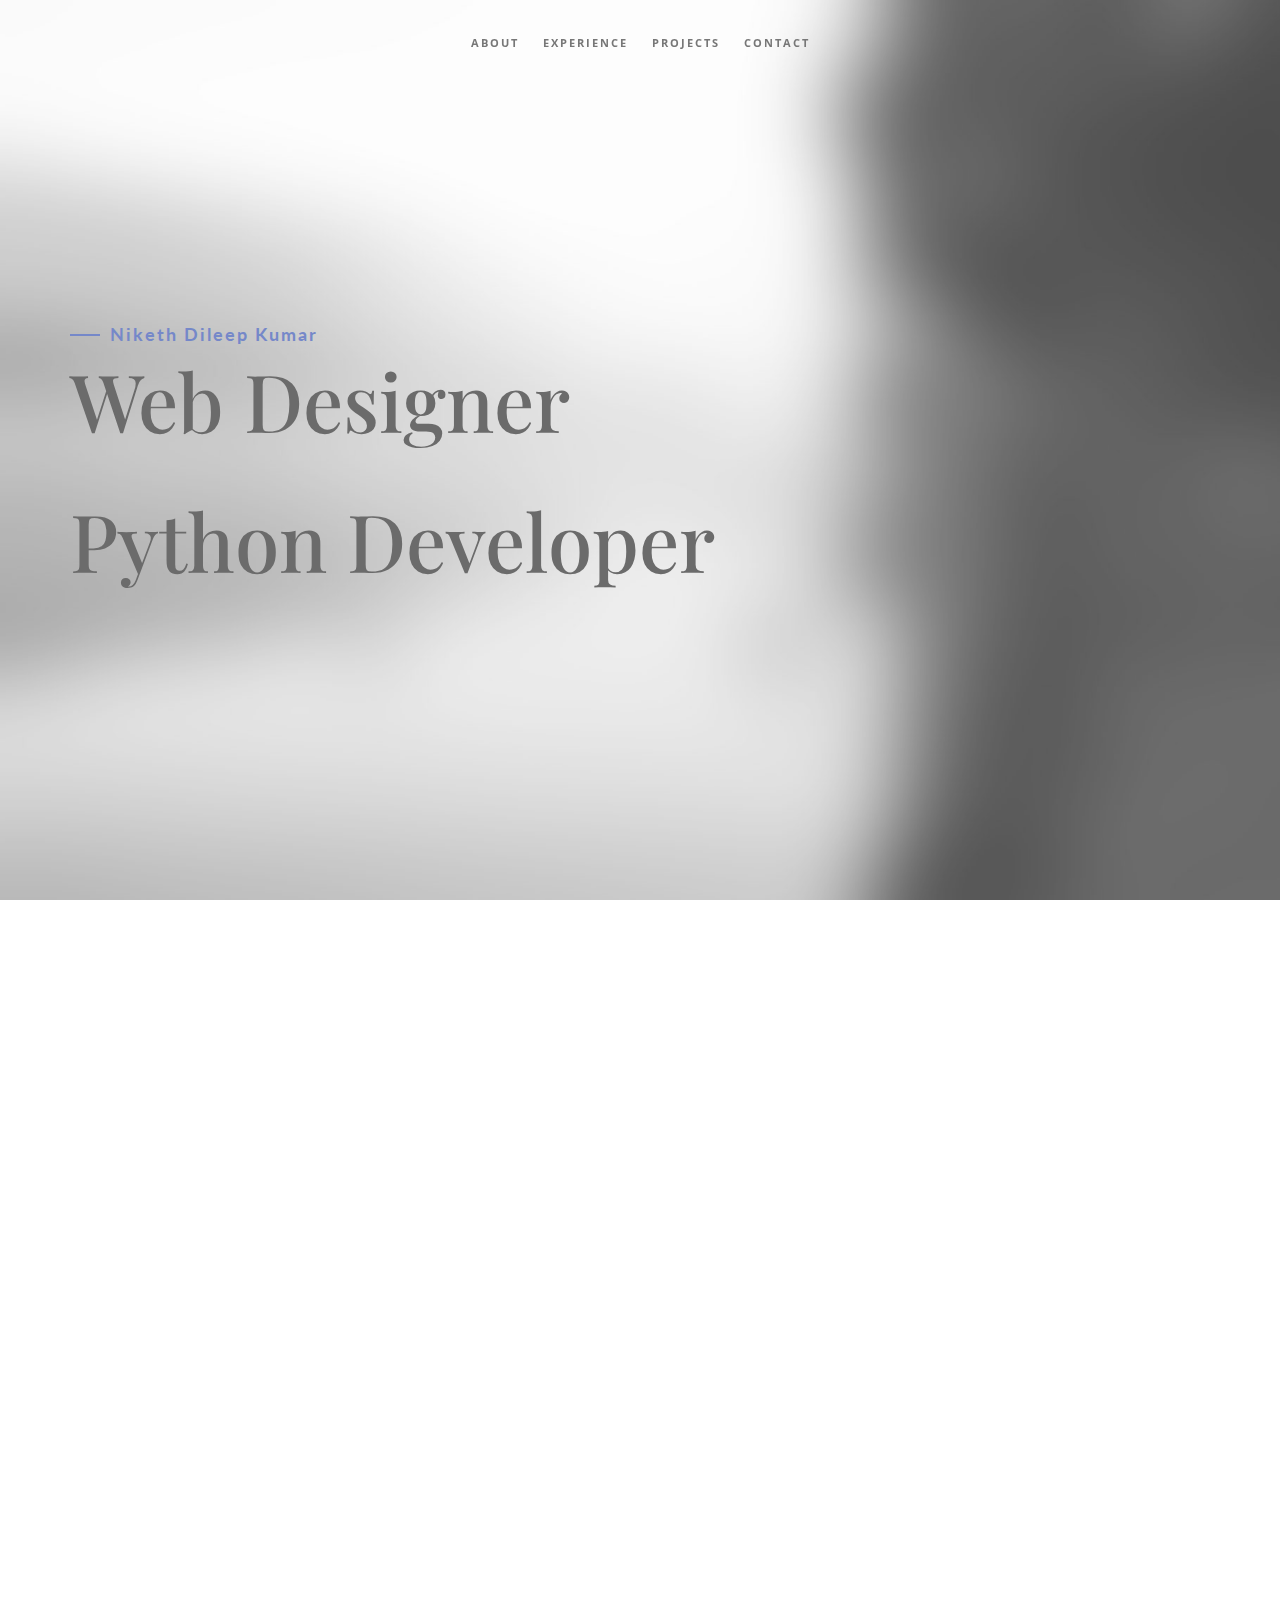
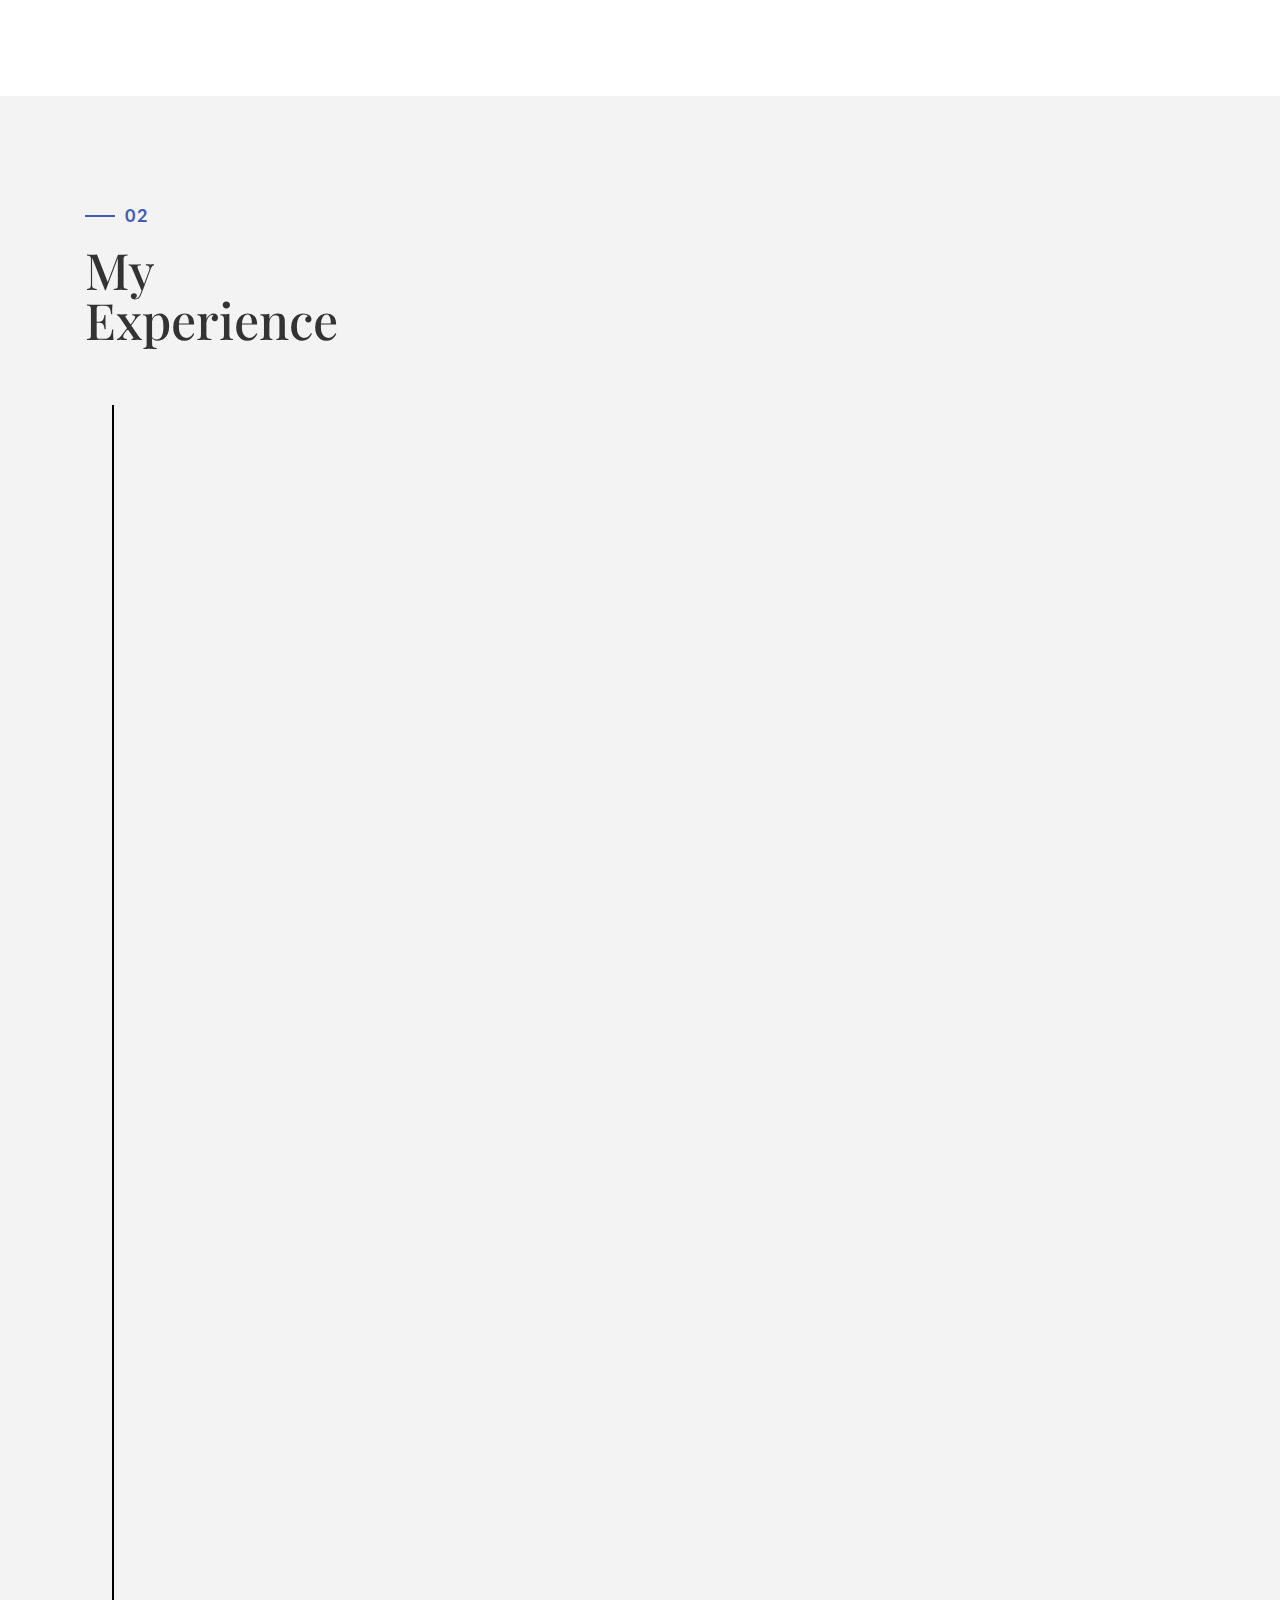
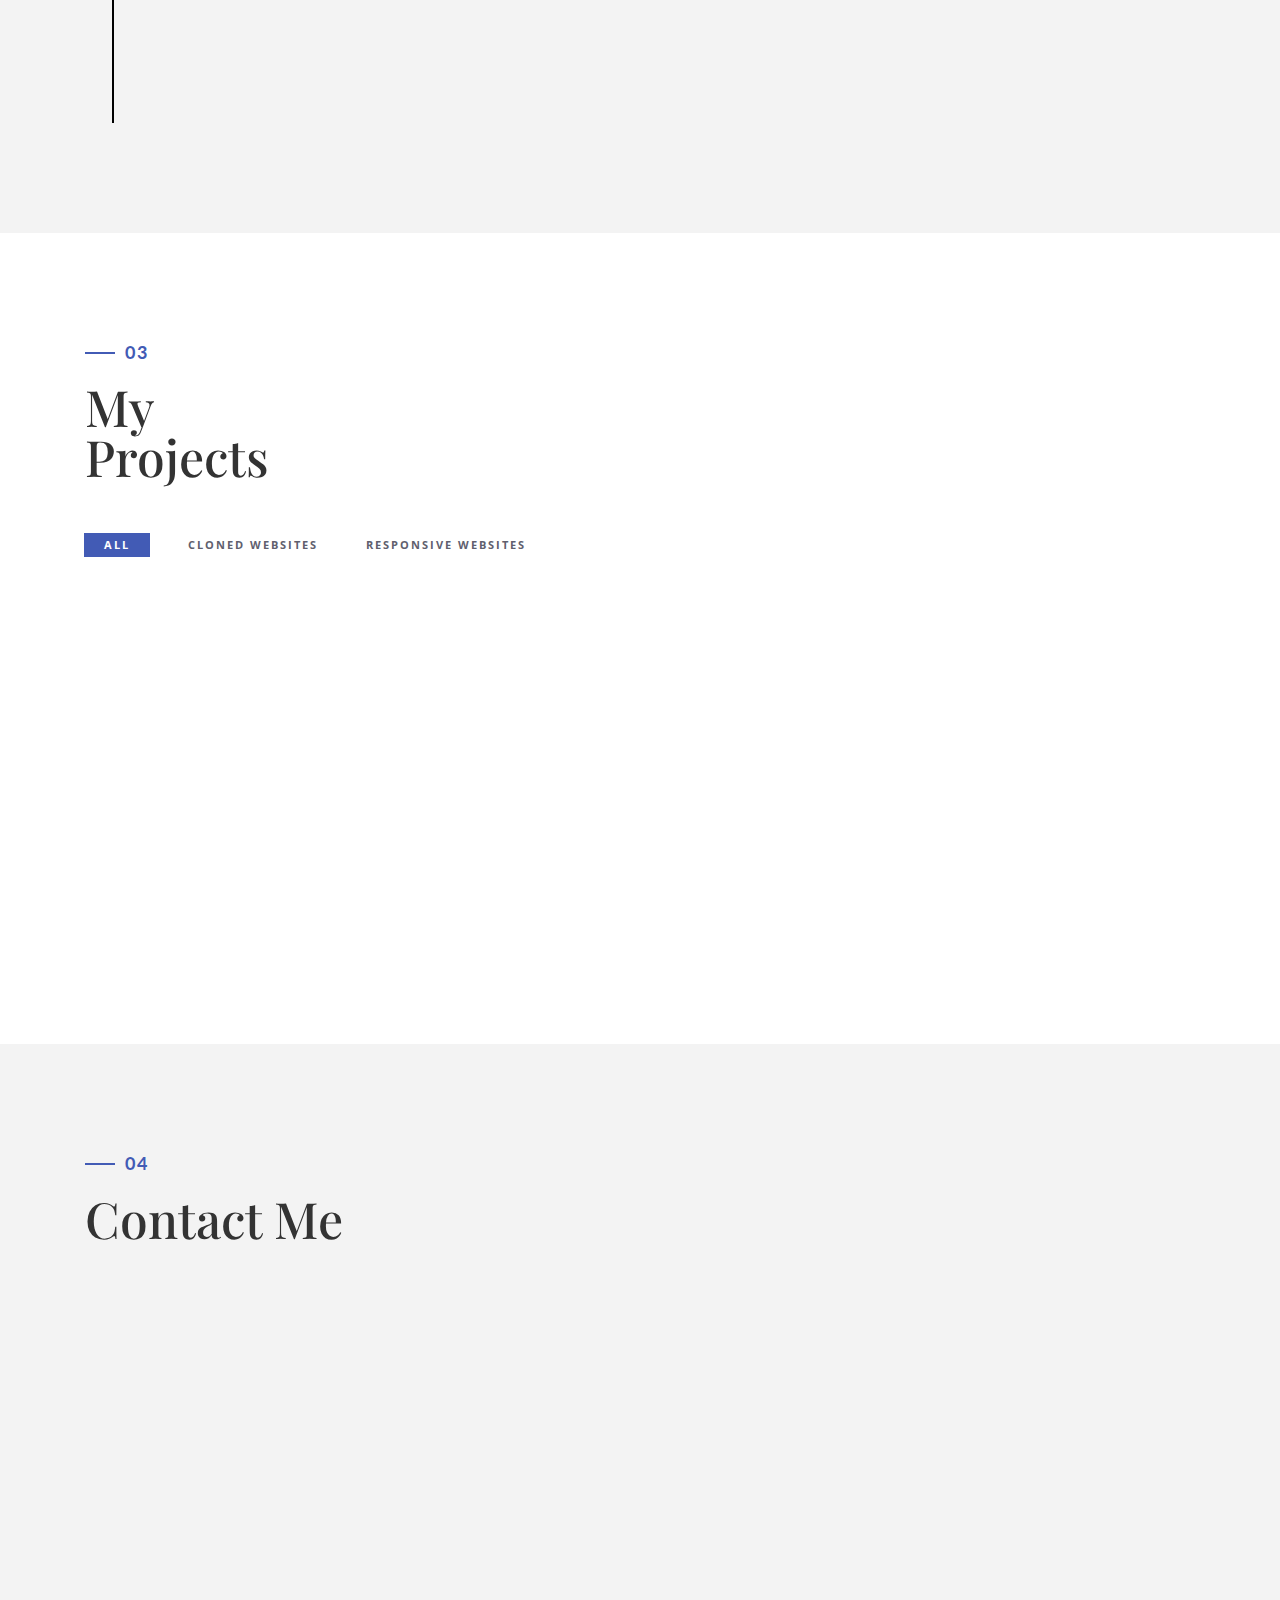
==== commit bacbb072: "email message added with validation" ====
--- a/index.html
+++ b/index.html
@@ -173,7 +173,7 @@
                         <div class="no-padding portfolio_container clearfix" data-aos="fade-up">
                             <!-- single work -->
                             <div class="col-md-4 col-sm-6 logo img-size">
-                                <a href="https://nikethndk.github.io/Week1_Website_Google/google.html" target="_blank"> <img src="img/portfolio/Google.png" alt="google-img"  class="img-responsive" />
+                                <a href="https://nikethndk.github.io//Week2_ResponsiveGoogle/google_about.html" target="_blank"> <img src="img/portfolio/Google.png" alt="google-img"  class="img-responsive" />
                                     
                                 </a>
                             </div>
@@ -269,43 +269,25 @@
                 <div class="h-50"></div>
             </div>
             <div class="col-md-8" data-aos="fade-up">
-                <form class="contact-bg" id="contact-form" name="contact" method="post" novalidate="novalidate">
-                    <input type="text" name="name" class="form-control" placeholder="Your Name" />
-                    <input type="email" name="email" class="form-control" placeholder="Your E-mail" />
-                    <input type="text" name="phone" class="form-control" placeholder="Phone Number" />
+                <form action="/" method="POST" class="contact-bg" id="contact-form" name="contact">
+                    <input type="text" name="name" class="form-control" placeholder="First Name" id="name" required="">
+                    <input type="text" name="lname" class="form-control" placeholder="Last Name" id="lname" > 
+                    <input type="email" name="email" class="form-control" placeholder="E-mail" id="email" required="">
+                    <input type="text" name="phone" class="form-control" placeholder="Phone Number" id="phone" />
                     <textarea name="message" class="form-control" placeholder="Your Message" style="height:120px"></textarea>
                     <button id="submit" type="submit" name="submit" class="btn btn-glance">Send</button>
-                    <div id="success">
+                    <!-- <div id="success">
                         <p class="green textcenter"> Your message was sent successfully! I will be in touch as soon as I can. </p>
                     </div>
                     <div id="error">
                         <p> Something went wrong, try refreshing and submitting the form again. </p>
-                    </div>
+                    </div> -->
                 </form>
             </div>
         </div>
     </div>
     <!-- ./contact -->
 
-    <!--DEMO01-->
-  <div id="animatedModal" class="popup-modal">
-    <div id="btn-close-modal" class="close-animatedModal close-popup-modal"> 
-        <i class="ion-close-round"></i> 
-    </div>
-    <div class="clearfix"></div>
-    <div class="modal-content">
-        <div class="container">
-            <div class="portfolio-padding">
-                <div class="col-md-8 col-md-offset-2">
-                    <h2>Website Preview</h2>
-                    <div class="h-50"></div>
-                    <iframe id="modalIframe" src="" width="100%" style="border:none;"></iframe> <!-- Keep width 100% -->
-                    <br />
-                </div>
-            </div>
-        </div>
-    </div>
-</div> 
     <!-- jQuery -->
     <script src="js/jquery.js"></script>
     <!--  plugins  -->
@@ -317,6 +299,30 @@
     <script src="js/portfolio.js"></script>
     <!--  main script  -->
     <script src="js/custom.js"></script>
+    <script src="js/formvalidate.js"></script>
+    <script type="text/javascript" src="https://cdn.jsdelivr.net/npm/@emailjs/browser@4/dist/email.min.js"></script>
+    <script type="text/javascript">
+        (function() {
+            // https://dashboard.emailjs.com/admin/account
+            emailjs.init({
+              publicKey: "UV6zp4knlfJxCWJlY",
+            });
+        })();
+    </script>
+    <script type="text/javascript">
+        window.onload = function() {
+            document.getElementById('contact-form').addEventListener('submit', function(event) {
+                event.preventDefault();
+                // these IDs from the previous steps
+                emailjs.sendForm('contact_service', 'contact_form', this)
+                    .then(() => {
+                        alert('SUCCESS!');
+                    }, (error) => {
+                        alert('FAILED...', error);
+                    });
+            });
+        }
+    </script>
 </body>
 
 </html>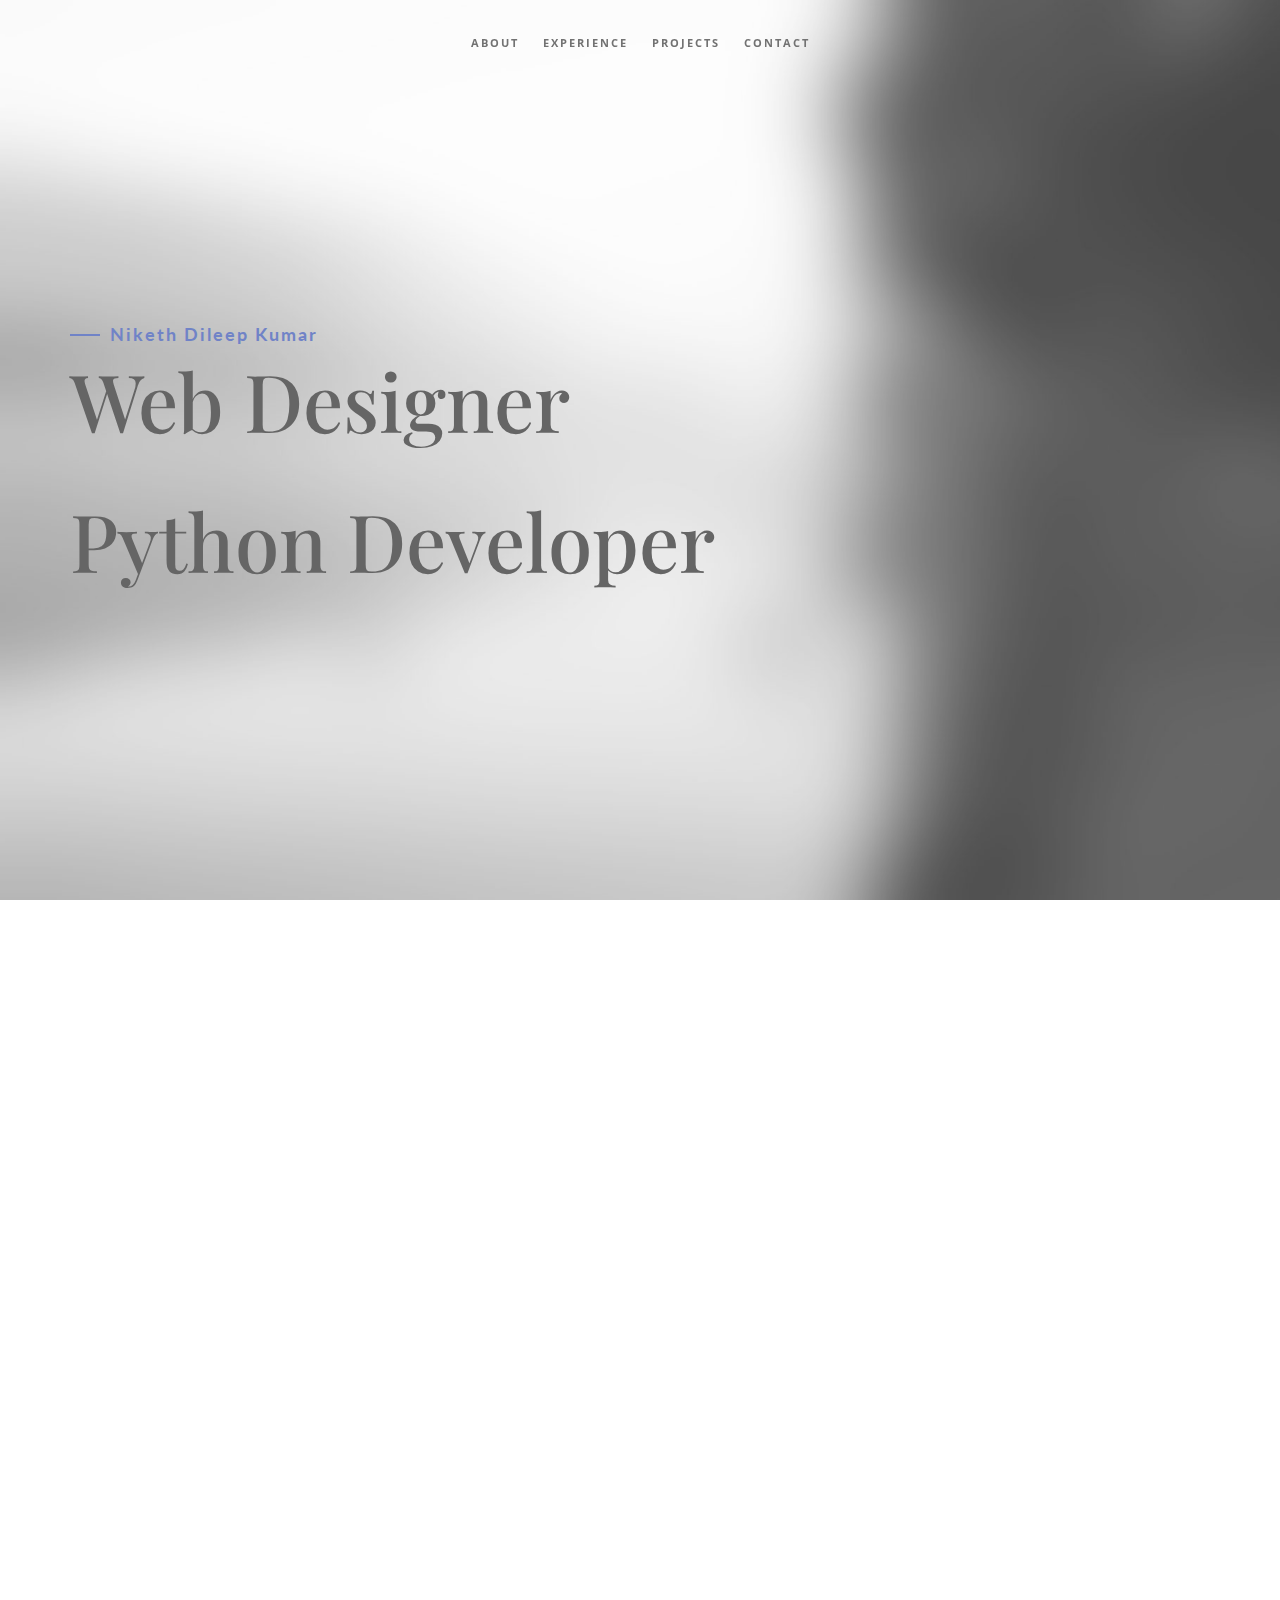
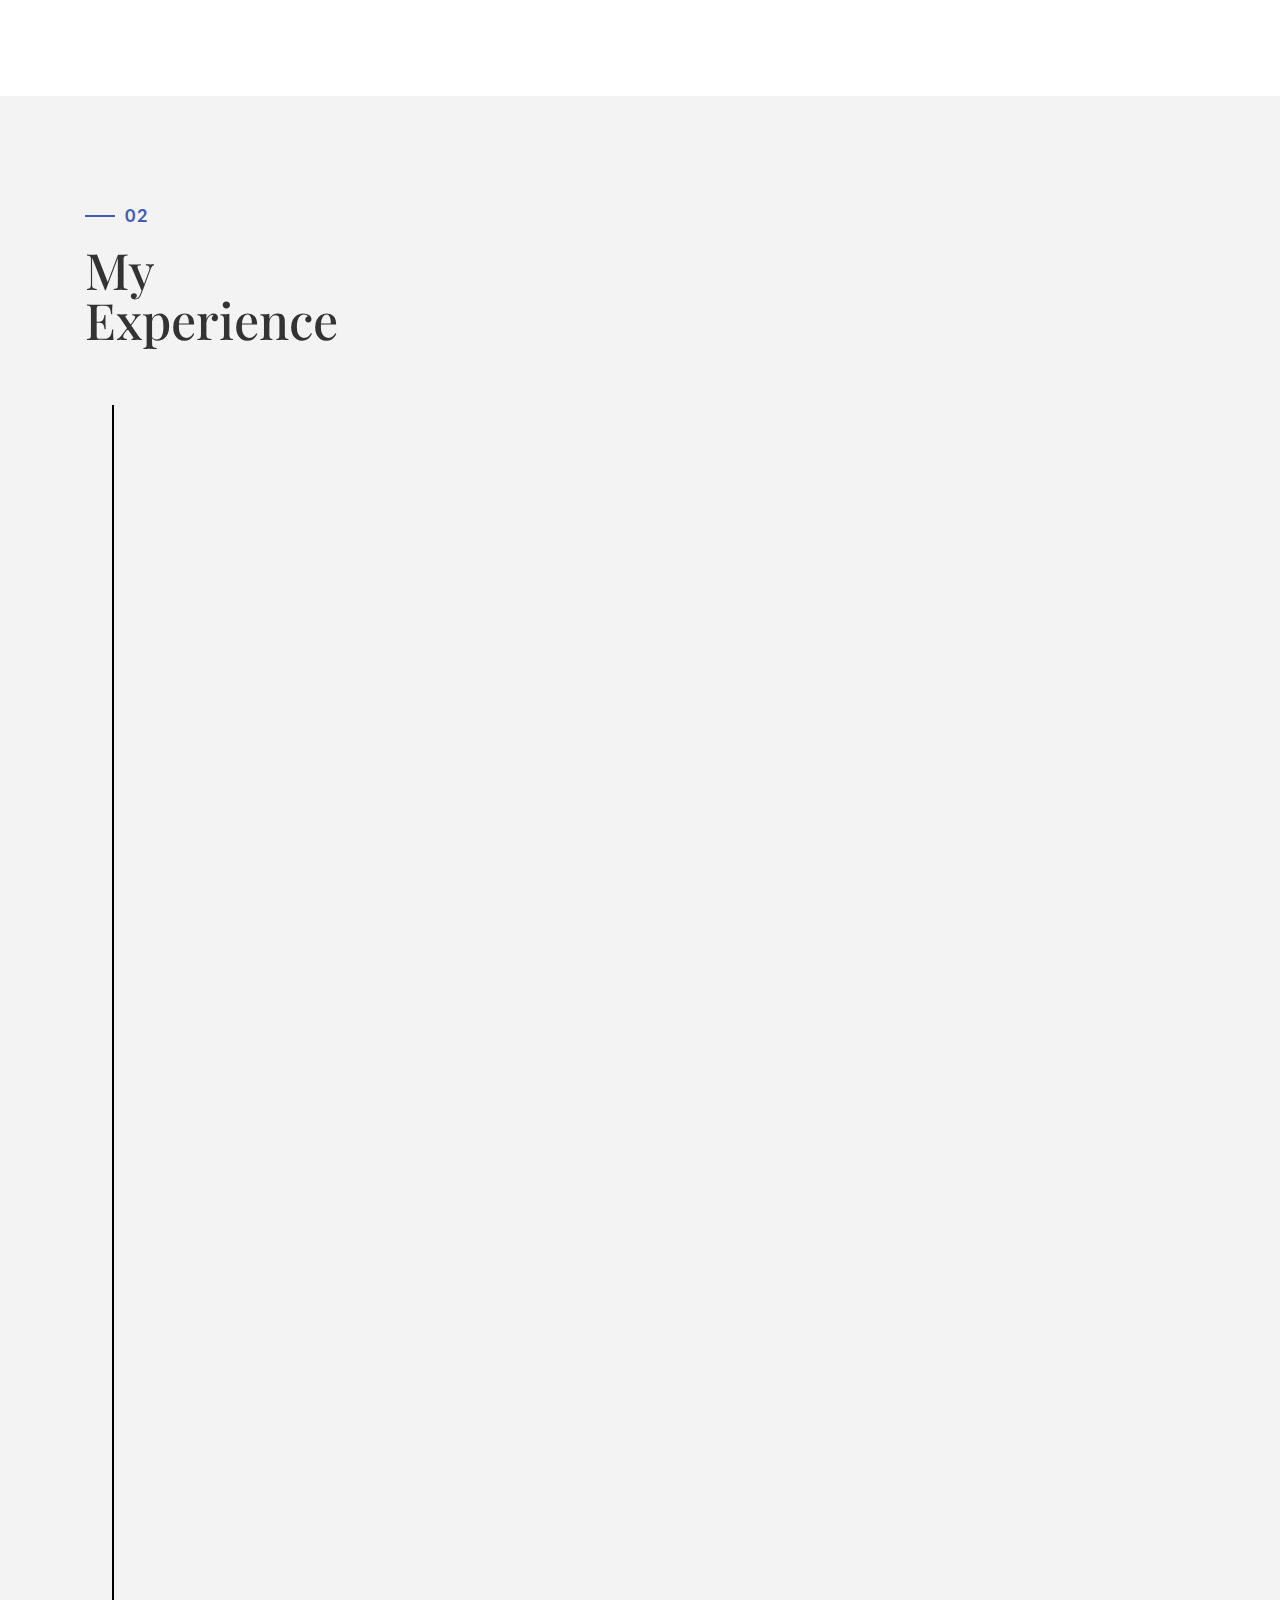
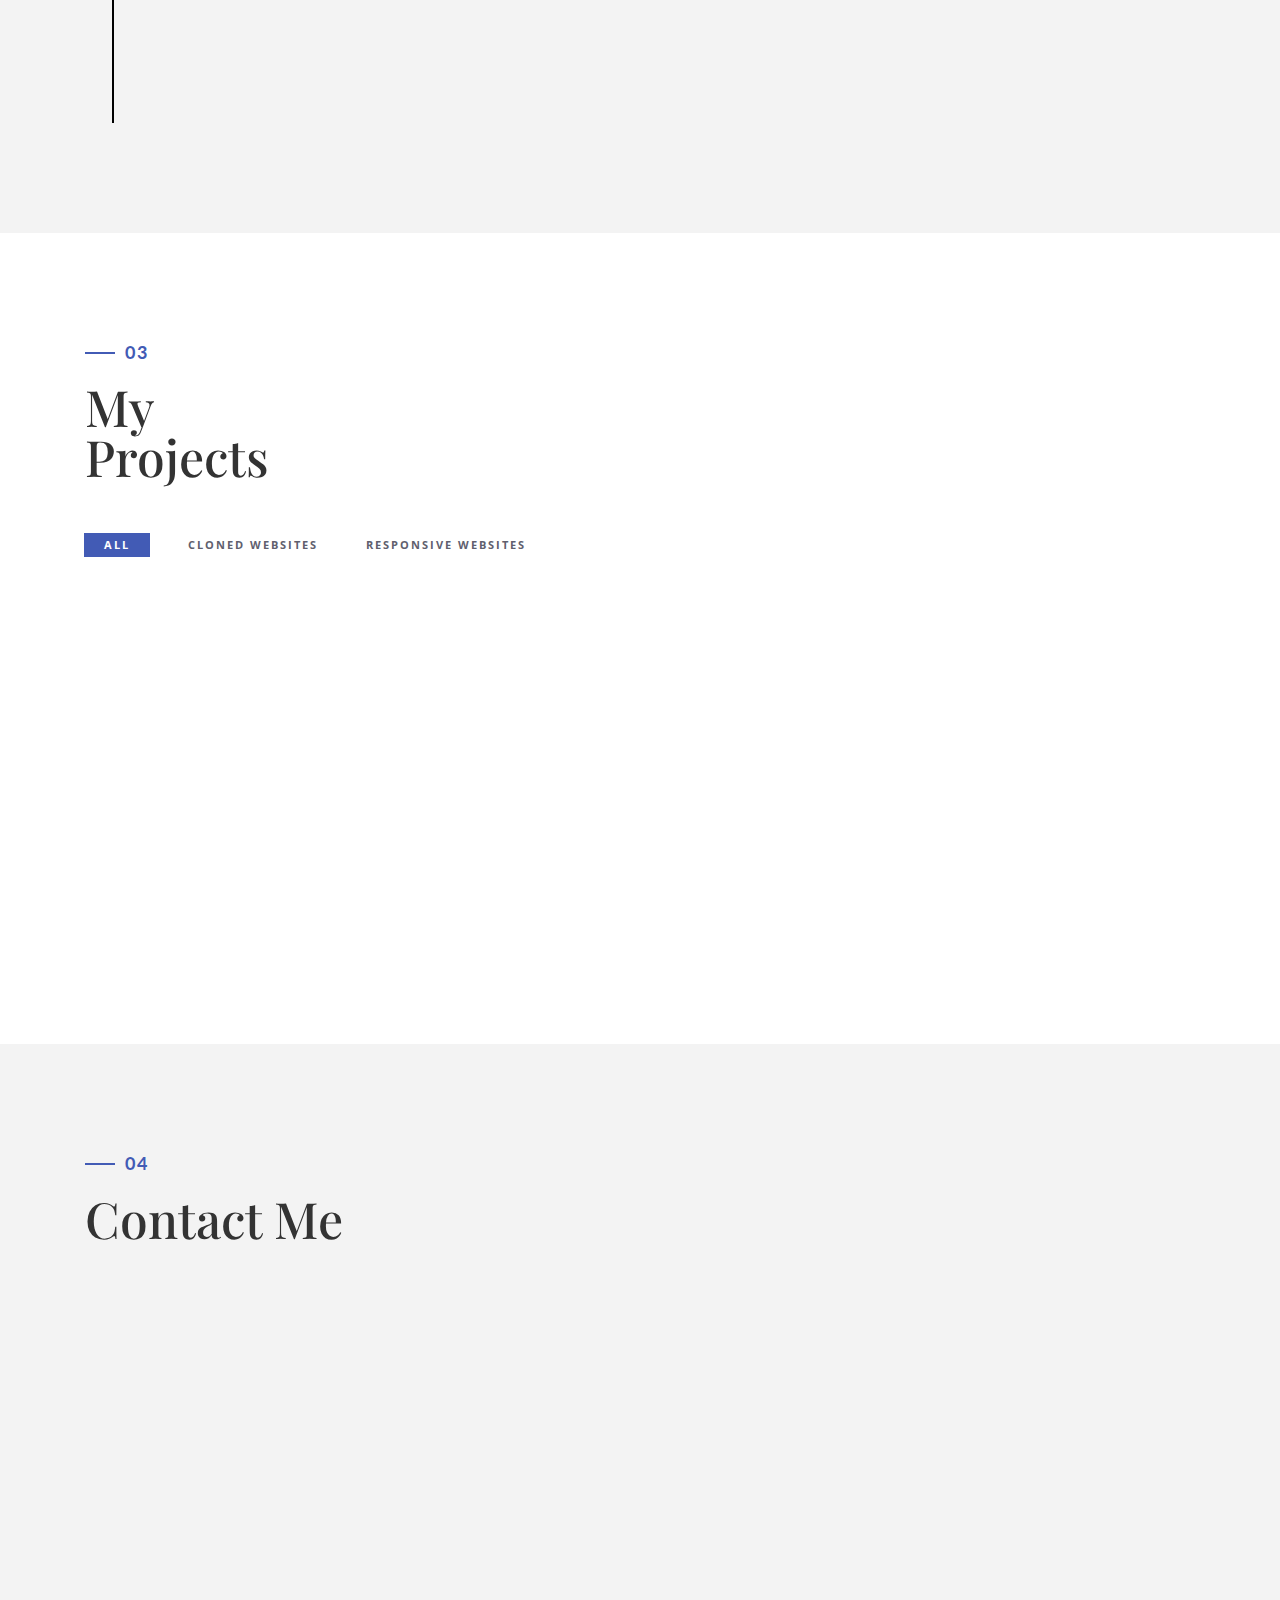
==== commit 1a9a61a3: "validation  updated within html" ====
--- a/index.html
+++ b/index.html
@@ -309,7 +309,7 @@
             });
         })();
     </script>
-    <script type="text/javascript">
+    <!-- <script type="text/javascript">
         window.onload = function() {
             document.getElementById('contact-form').addEventListener('submit', function(event) {
                 event.preventDefault();
@@ -322,7 +322,7 @@
                     });
             });
         }
-    </script>
+    </script> -->
 </body>
 
 </html>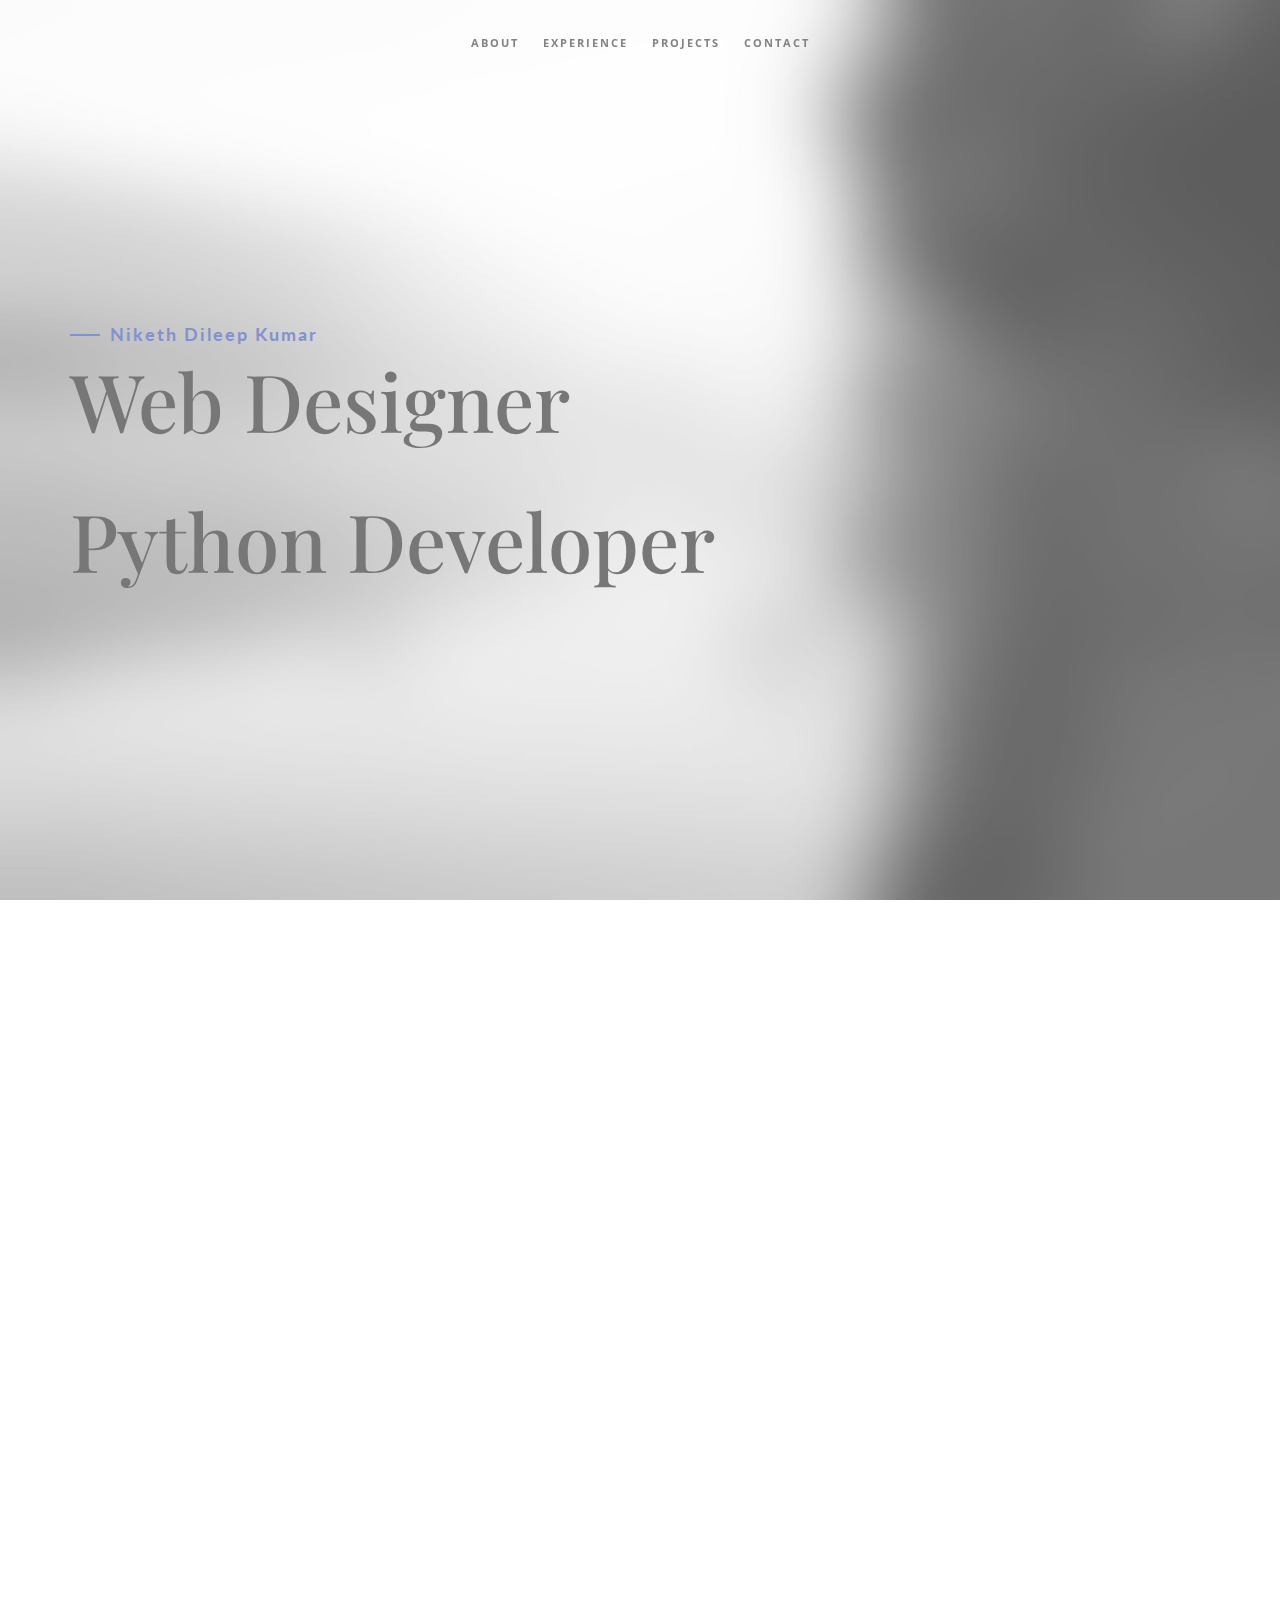
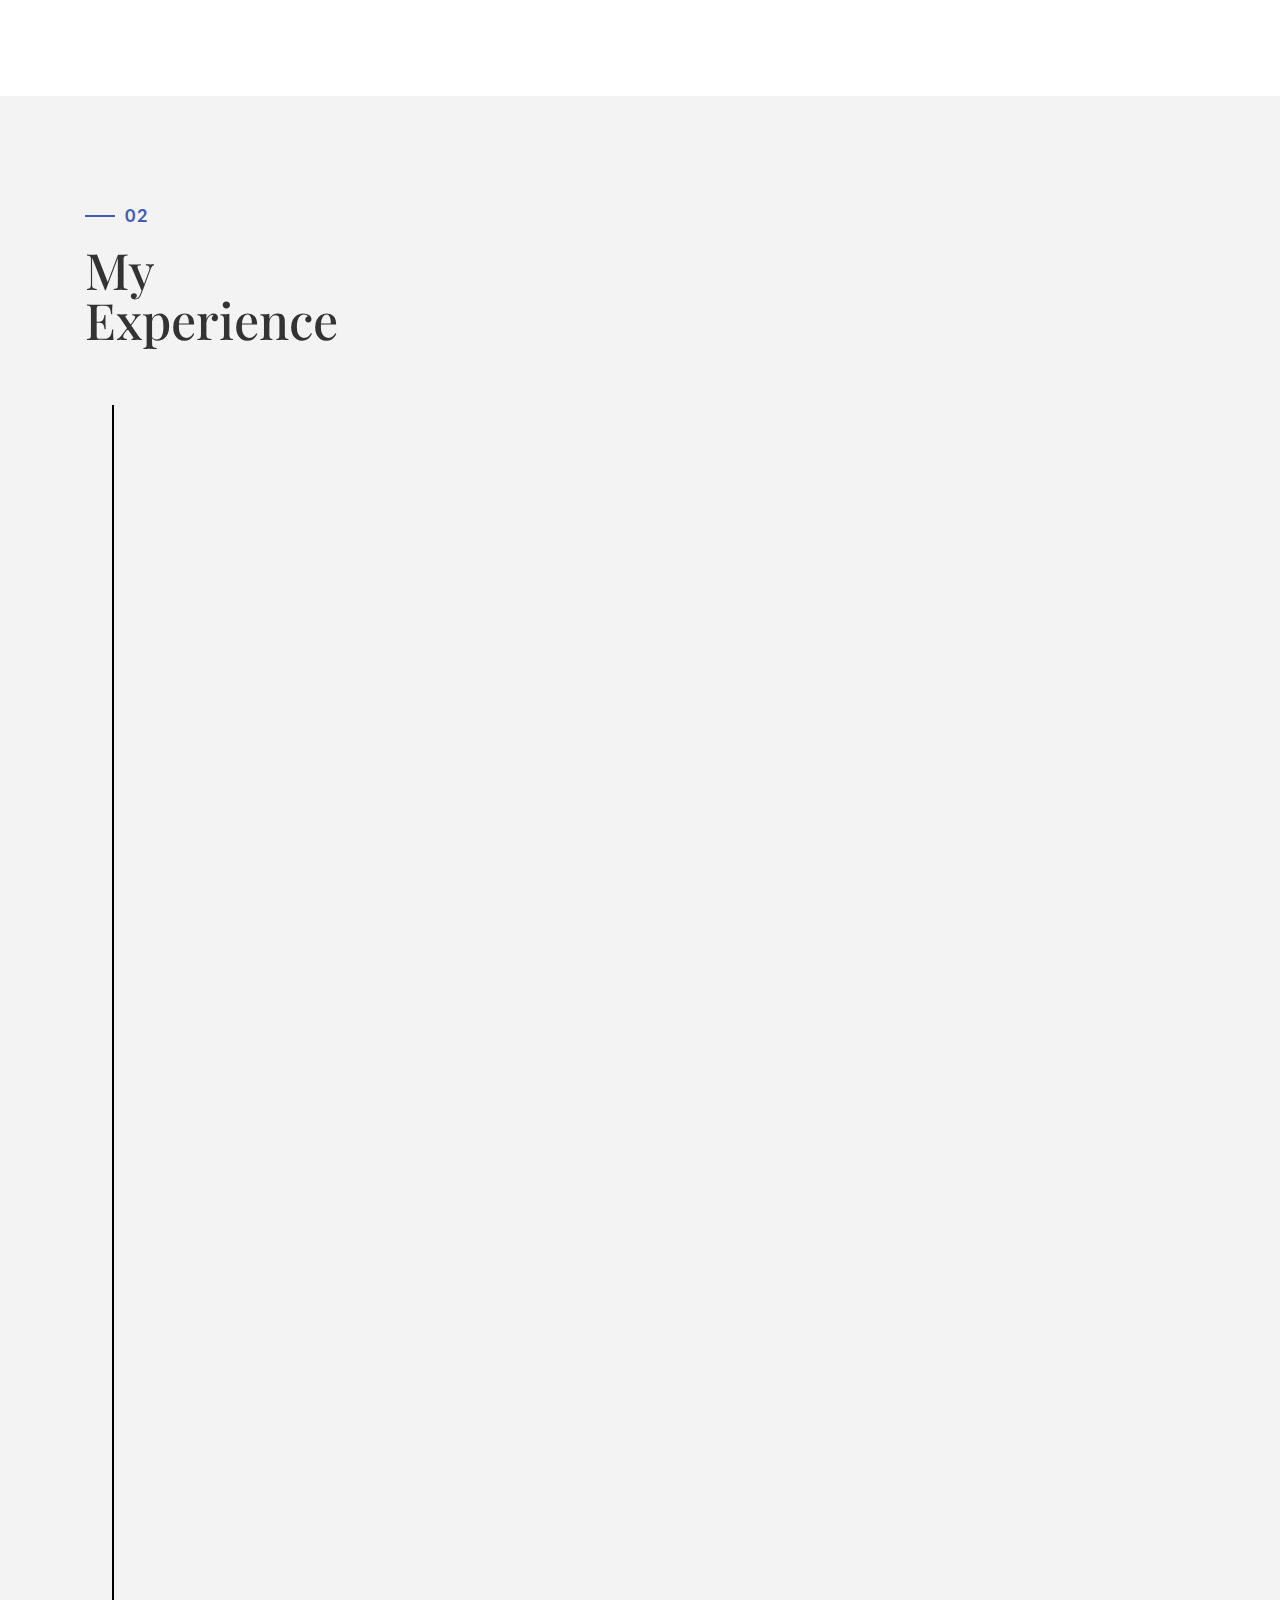
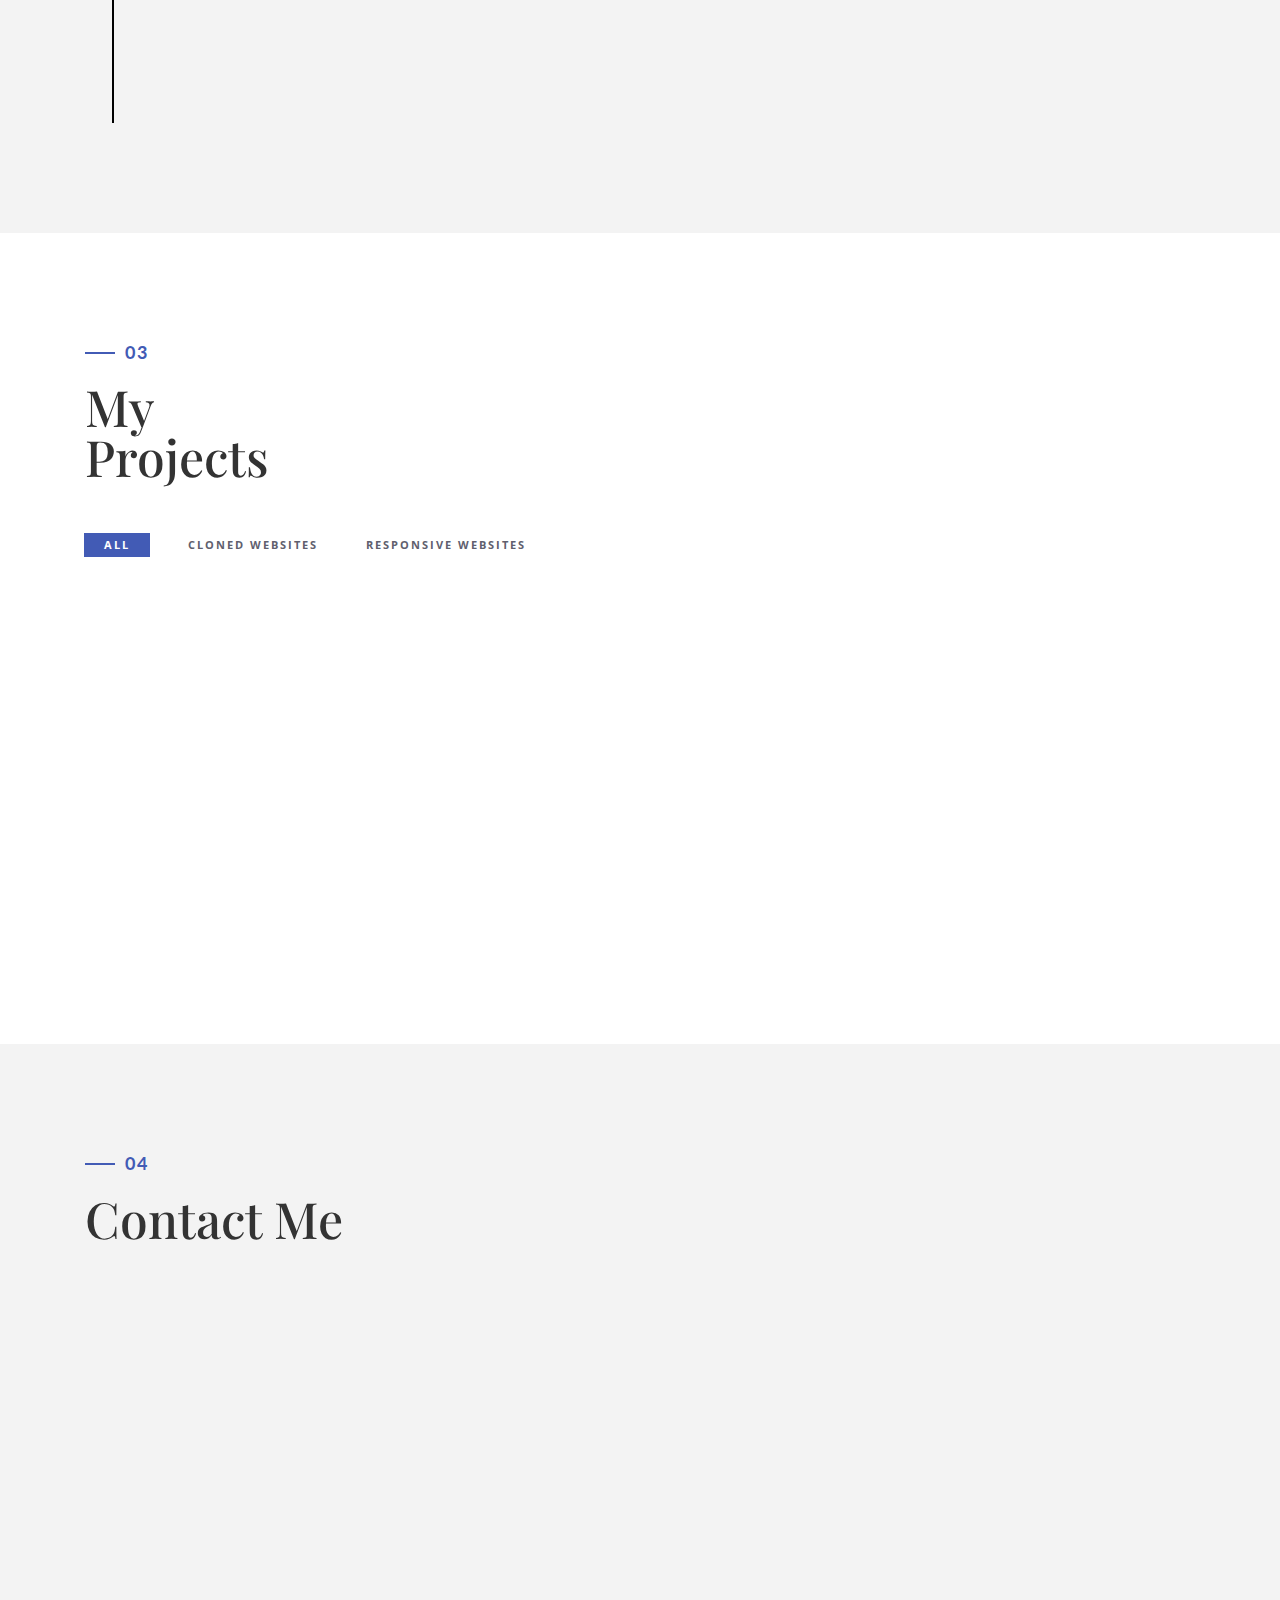
==== commit 05ebd4a8: "form validation updated" ====
--- a/index.html
+++ b/index.html
@@ -273,7 +273,7 @@
                     <input type="text" name="name" class="form-control" placeholder="First Name" id="name" required="">
                     <input type="text" name="lname" class="form-control" placeholder="Last Name" id="lname" > 
                     <input type="email" name="email" class="form-control" placeholder="E-mail" id="email" required="">
-                    <input type="text" name="phone" class="form-control" placeholder="Phone Number" id="phone" />
+                    <input type="tel" name="phone" class="form-control" placeholder="Phone Number" id="phone" />
                     <textarea name="message" class="form-control" placeholder="Your Message" style="height:120px"></textarea>
                     <button id="submit" type="submit" name="submit" class="btn btn-glance">Send</button>
                     <!-- <div id="success">
@@ -308,7 +308,21 @@
               publicKey: "UV6zp4knlfJxCWJlY",
             });
         })();
+
+
+
     </script>
+    <script>
+                $('#phone').on('input', function() {
+                    // Allow only digits
+                    $(this).val($(this).val().replace(/\D/g, ''));
+                });
+
+                $('#name').on('input', function() {
+                 $(this).val($(this).val().replace(/[^a-zA-Z\s]/g, '')); // Allow only letters and spaces
+});
+    </script>
+    
     <!-- <script type="text/javascript">
         window.onload = function() {
             document.getElementById('contact-form').addEventListener('submit', function(event) {
